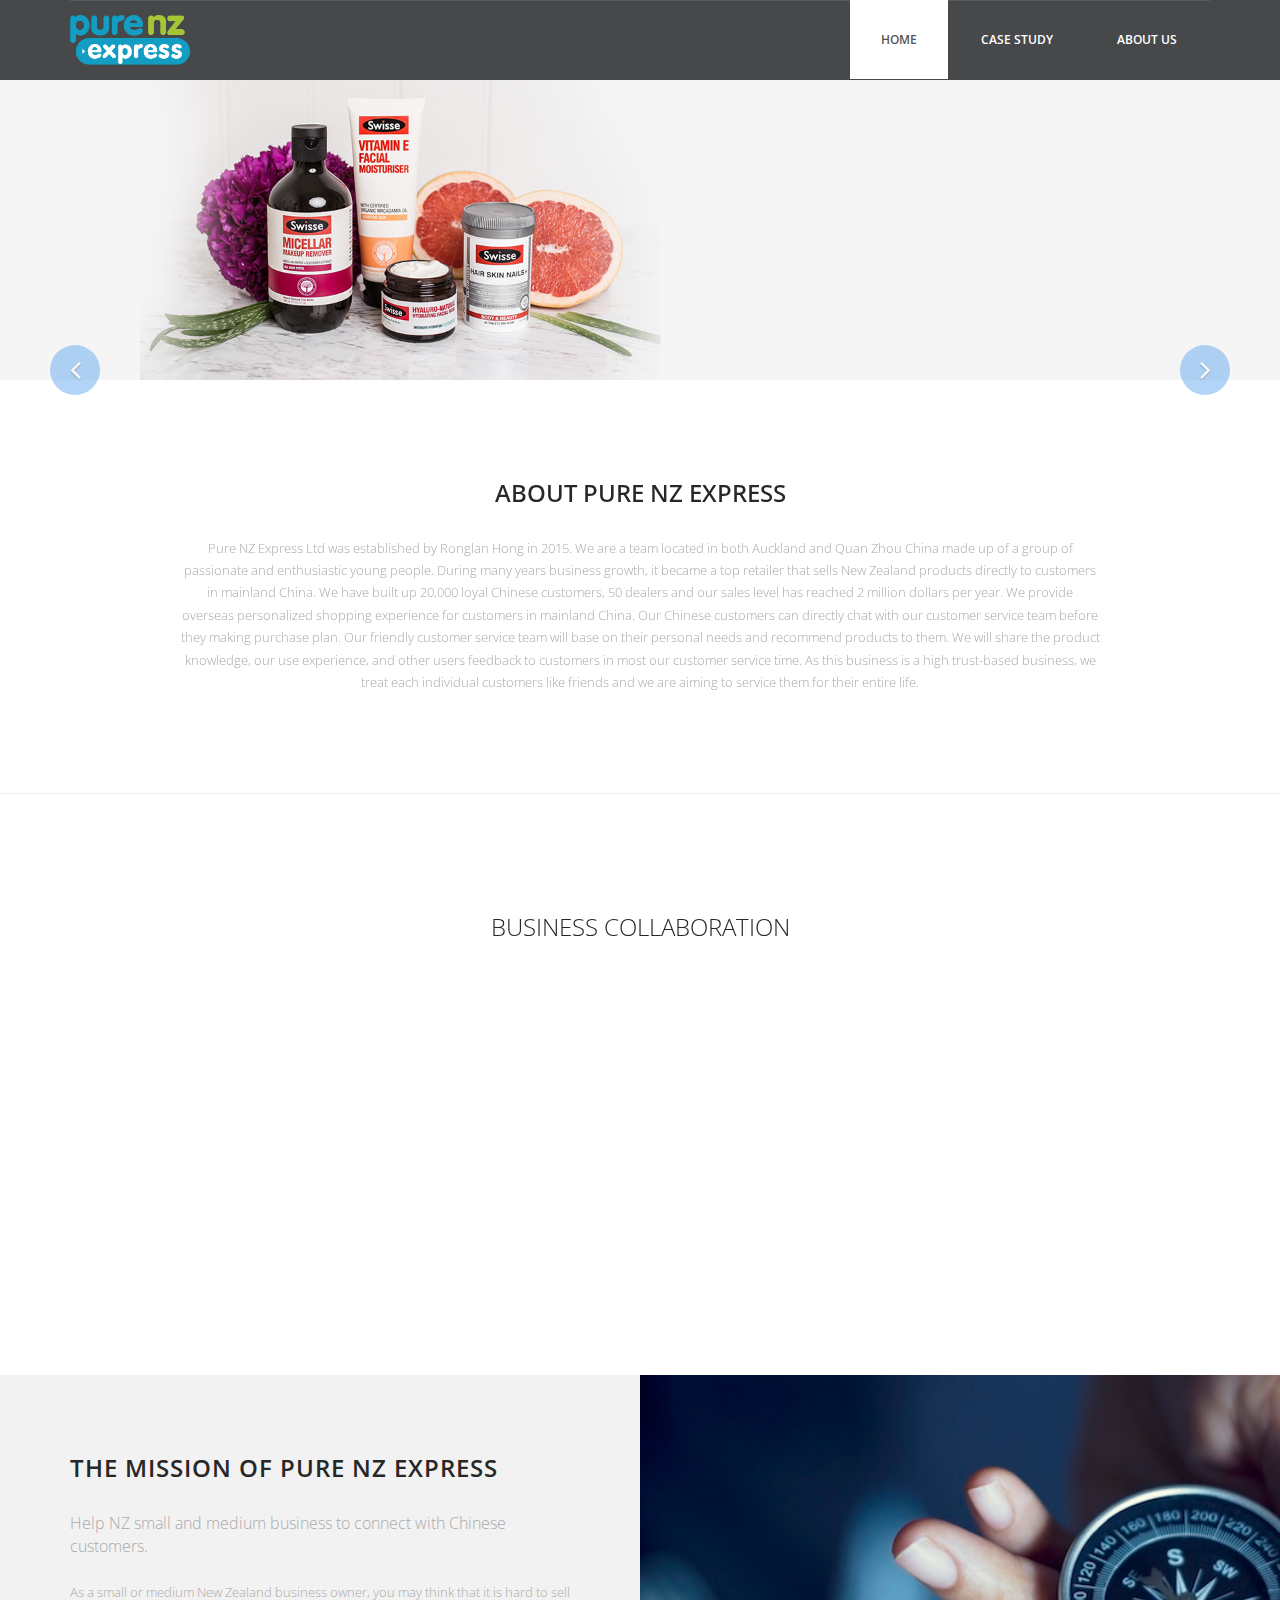
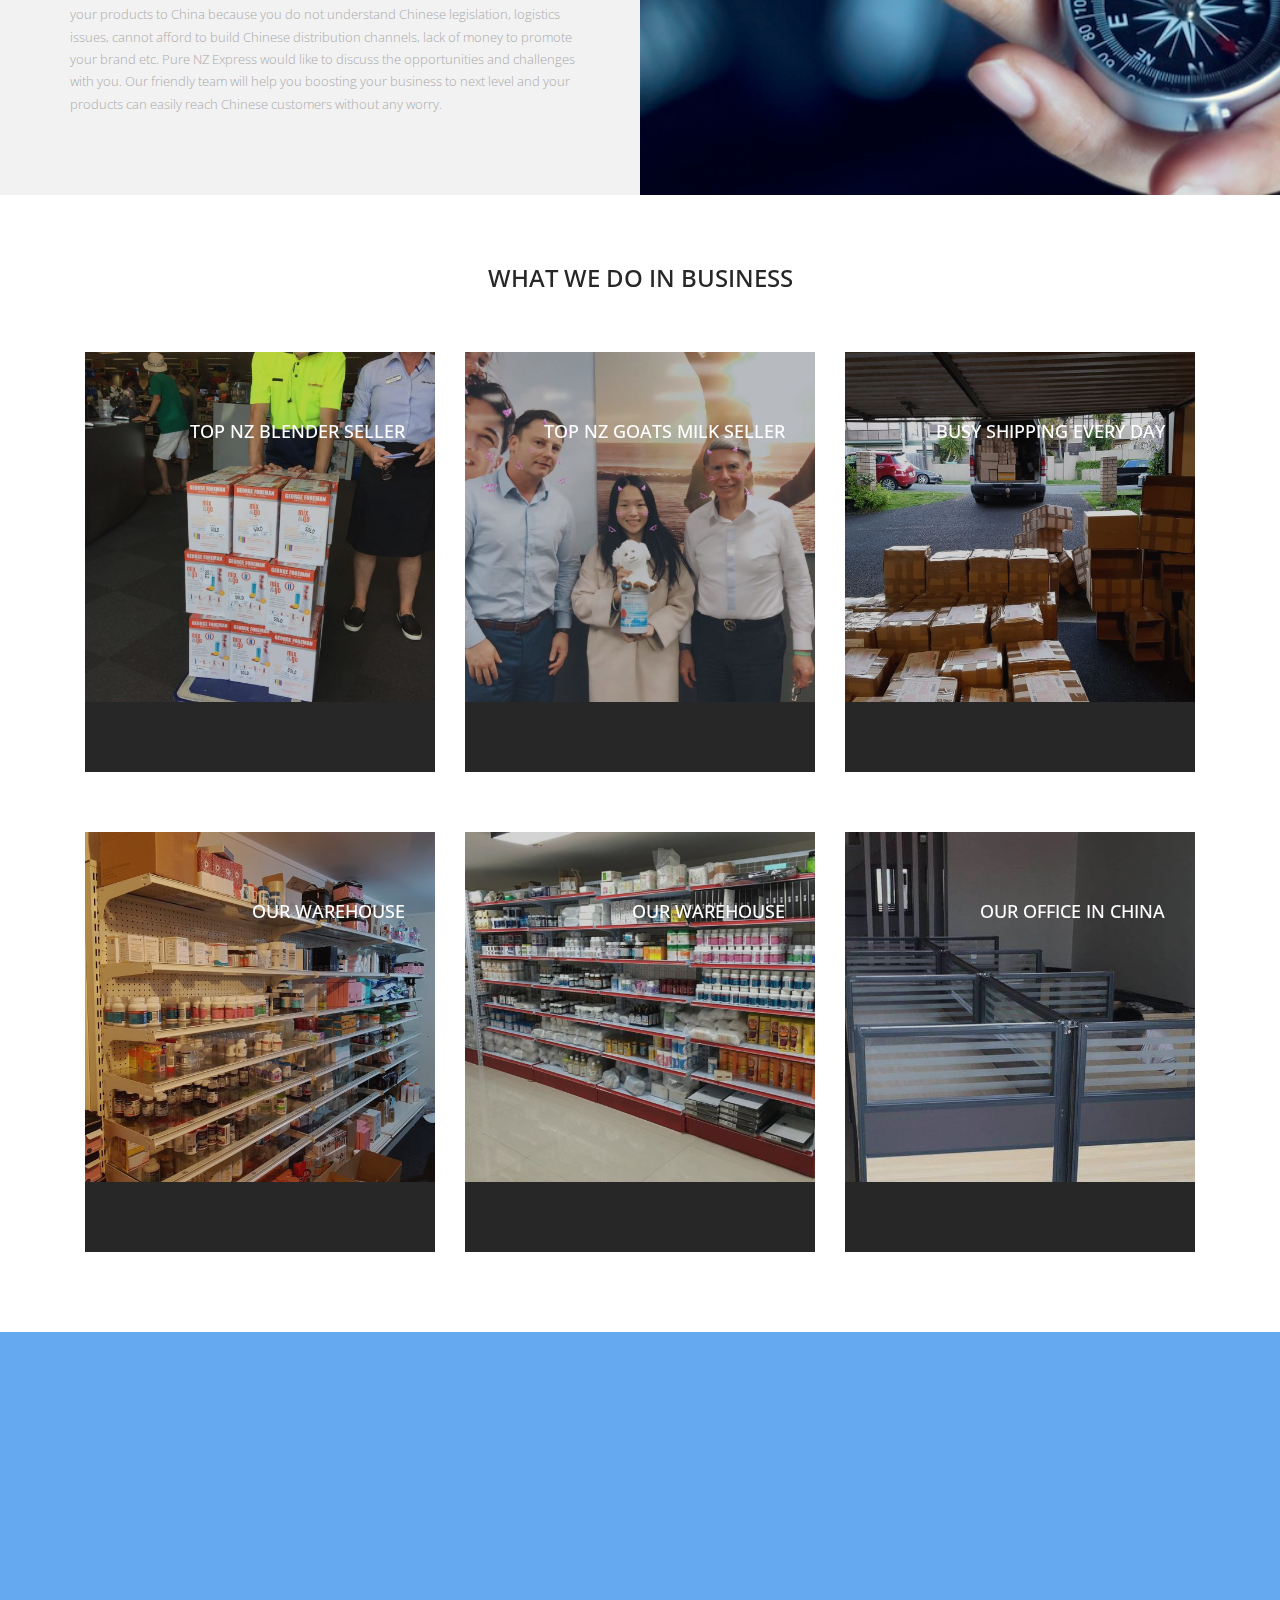
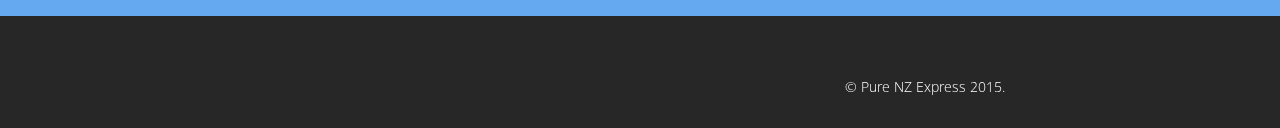
==== src/main/webapp/index.html @ 438e0edb "setup project" ====
<!DOCTYPE html>
<html lang="en">
  <head>
    <meta charset="utf-8">
    <meta http-equiv="X-UA-Compatible" content="IE=edge">
    <meta name="viewport" content="width=device-width, initial-scale=1">
    <!-- The above 3 meta tags *must* come first in the head; any other head content must come *after* these tags -->
    <title>Pure NZ Express</title>
    <link rel="shortcut icon" href="img/favicon.png?v=1536636862" type="image/png">

    <!-- Bootstrap -->
    <link href="css/bootstrap.min.css" rel="stylesheet">
	<link rel="stylesheet" href="css/font-awesome.min.css">
	<link rel="stylesheet" href="css/animate.css">
	<link href="css/animate.min.css" rel="stylesheet"> 
	<link href="css/style.css" rel="stylesheet" />	
    <!-- HTML5 shim and Respond.js for IE8 support of HTML5 elements and media queries -->
    <!-- WARNING: Respond.js doesn't work if you view the page via file:// -->
    <!--[if lt IE 9]>
    <script src="https://oss.maxcdn.com/html5shiv/3.7.2/html5shiv.min.js"></script>
    <script src="https://oss.maxcdn.com/respond/1.4.2/respond.min.js"></script>
    <![endif]-->
  </head>
  <body>	
	<header id="header">
        <nav class="navbar navbar-default navbar-static-top" role="banner">
            <div class="container">
                <div class="navbar-header">
                    <button type="button" class="navbar-toggle" data-toggle="collapse" data-target=".navbar-collapse">
                        <span class="sr-only">Toggle navigation</span>
                        <span class="icon-bar"></span>
                        <span class="icon-bar"></span>
                        <span class="icon-bar"></span>
                    </button>
                   <div class="navbar-brand">
						<a href="index.html"><img src="img/logo.png"/></a>
					</div>
                </div>				
                <div class="navbar-collapse collapse">							
					<div class="menu">
						<ul class="nav nav-tabs" role="tablist">
							<li role="presentation"><a href="index.html" class="active">Home</a></li>
							<li role="presentation"><a href="case.html">Case Study</a></li>
							<li role="presentation"><a href="about.html">About Us</a></li>						
						</ul>
					</div>
				</div>		
            </div><!--/.container-->
        </nav><!--/nav-->		
    </header><!--/header-->	
	
	<div class="slider">		
		<div id="about-slider">
			<div id="carousel-slider" class="carousel slide" data-ride="carousel">
				<!-- Indicators -->
				<ol class="carousel-indicators visible-xs">
					<li data-target="#carousel-slider" data-slide-to="0" class="active"></li>
					<li data-target="#carousel-slider" data-slide-to="1"></li>
					<li data-target="#carousel-slider" data-slide-to="2"></li>
				</ol>

				<div class="carousel-inner">
					<div class="item active">						
						<img src="img/banner01.png" class="img-responsive" alt=""> 
						<div class="carousel-caption">
							<div class="wow fadeInUp" data-wow-offset="0" data-wow-delay="0.3s">								
								<h2></h2>
							</div>
							<div class="col-md-10 col-md-offset-1">
								<div class="wow fadeInUp" data-wow-offset="0" data-wow-delay="0.6s">								
									<p>Directly Sell New Zealand Products to Our Chinese Customers.</p>
								</div>
							</div>
							<div class="wow fadeInUp" data-wow-offset="0" data-wow-delay="0.9s">								
								
							</div>
						</div>
				    </div>
			
				    <div class="item">
						<img src="img/banner02.png" class="img-responsive" alt=""> 
						<div class="carousel-caption">
							<div class="wow fadeInUp" data-wow-offset="0" data-wow-delay="1.0s">								
								<h2></h2>
							</div>
							<div class="col-md-10 col-md-offset-1">
								<div class="wow fadeInUp" data-wow-offset="0" data-wow-delay="0.6s">								
									<p>Effectively Distribute Your Products to Chinese Channels</p>
								</div>
							</div>
							<div class="wow fadeInUp" data-wow-offset="0" data-wow-delay="1.6s">								
							</div>
						</div>
				    </div> 
				    <div class="item">
						<img src="img/banner01.png" class="img-responsive" alt=""> 
						<div class="carousel-caption">
							<div class="wow fadeInUp" data-wow-offset="0" data-wow-delay="0.3s">								
								<h2></h2>
							</div>
							<div class="col-md-10 col-md-offset-1">
								<div class="wow fadeInUp" data-wow-offset="0" data-wow-delay="0.6s">								
									<p>Promote Your Brands with Chinese Influencers</p>
								</div>
							</div>
							<div class="wow fadeInUp" data-wow-offset="0" data-wow-delay="0.9s">								
								
							</div>
						</div>
				    </div> 
				</div>
				
				<a class="left carousel-control hidden-xs" href="#carousel-slider" data-slide="prev">
					<i class="fa fa-angle-left"></i> 
				</a>
				
				<a class=" right carousel-control hidden-xs"href="#carousel-slider" data-slide="next">
					<i class="fa fa-angle-right"></i> 
				</a>
			</div> <!--/#carousel-slider-->
		</div><!--/#about-slider-->
	</div><!--/#slider-->
	
	<div class="about">
		<div class="container">
			<div class="text-center">
				<h2>About Pure NZ Express</h2>
				<div class="col-md-10 col-md-offset-1">
					<p>
					Pure NZ Express Ltd was established by Ronglan Hong in 2015. We are a team located in both Auckland and Quan Zhou China made up of a group of passionate and enthusiastic young people. During many years business growth, it became a top retailer that sells New Zealand products directly to customers in mainland China.
					We have built up 20,000 loyal Chinese customers, 50 dealers and our sales level has reached 2 million dollars per year. We provide overseas personalized shopping experience for customers in mainland China. Our Chinese customers can directly chat with our customer service team before they making purchase plan. Our friendly customer service team will base on their personal needs and recommend products to them. 
					   We will share the product knowledge, our use experience, and other users feedback to customers in most our customer service time. 
					   As this business is a high trust-based business, we treat each individual customers like friends and we are aiming to service them for their entire life.
					</p>
				</div>
			</div>	
		</div>			
	</div>
	<hr>
	
	<div class="services">
		<div class="container">
			<div class="text-center">
				<h2>Business Collaboration</h2>
			</div>
			<div class="col-md-3 wow fadeInDown" data-wow-duration="1000ms" data-wow-delay="300ms">
				<i class="fa fa-shopping-cart"></i>
				<h3>Sell</h3>
				<p>Sell your products directly to our mainland China's customers. We have more than 20,000 loyal customers and 50 dealers.</p>
			</div>
			<div class="col-md-3 wow fadeInDown" data-wow-duration="1000ms" data-wow-delay="600ms">
				<i class="fa fa-suitcase"></i>
				<h3>Dealership</h3>
				<p>We buy bulk orders and distribute your products to local Chinese tourist, health and souvenir retail shops.</p>
			</div>
			<div class="col-md-3 wow fadeInDown" data-wow-duration="1000ms" data-wow-delay="900ms">
				<i class="fa fa-rocket"></i>	
				<h3>Media Promotion</h3>
				<p>Pure NZ Express Ltd partner with SkyKiwi which is the largest Chinese internet media in New Zealand, we will promote your brands in Skykiwi's website, mobile App, Wechat channels, which will cover 310k register users and 80k independent IP visit every day.</p>
			</div>
			<div class="col-md-3 wow fadeInDown" data-wow-duration="1000ms" data-wow-delay="1200ms">
				<i class="fa fa-group"></i>	
				<h3>Influencer Marketing</h3>
				<p>We collaborate with many Chinese celebrities who can help boosting your business into next level.</p>
			</div>
		</div>			
	</div>
	
	<section class="action">
		<div class="container">
			<div class="left-text">
				<h4>The Mission of Pure NZ Express</h4>
				<p><em>Help NZ small and medium business to connect with Chinese customers.</em><br><br>
				As a small or medium New Zealand business owner, you may think that it is hard to sell your products to China because you do not understand Chinese legislation, logistics issues, cannot afford to build Chinese distribution channels, lack of money to promote your brand etc. 
				Pure NZ Express would like to discuss the opportunities and challenges with you.  Our friendly team will help you boosting your business to next level and your products can easily reach Chinese customers without any worry. 
			</div>
			<div class="right-image"></div>
		</div>
	</section>
	
	<div class="gallery">
		<div class="text-center">
			<h2>What we do in Business</h2>
			<p></p>
		</div>
		<div class="container">		
			<div class="col-md-4">
				<figure class="effect-marley">
					<img src="img/buy.jpg" alt="" class="img-responsive"/>
					<figcaption>
						<h4>Top NZ blender Seller</h4>
						<p>In 2016, We almost bought all George Foreman mix go blenders from all Auckland retailer shops and sold them to China.</p>				
					</figcaption>			
				</figure>
			</div>
			<div class="col-md-4">
				<figure class="effect-marley">
					<img src="img/goatmilk.jpg" alt="" class="img-responsive"/>
					<figcaption>
						<h4>Top NZ goats milk seller</h4>
						<p>Top goats milk seller in Taobao (2018).</p>				
					</figcaption>			
				</figure>
			</div>
			<div class="col-md-4">
				<figure class="effect-marley">
					<img src="img/packing.jpg" alt="" class="img-responsive"/>
					<figcaption>
						<h4>Busy Shipping Every Day</h4>
						<p>Packaging and shipping every day.</p>				
					</figcaption>			
				</figure>
			</div>
		</div>
		
		<div class="container">
			<div class="col-md-4">
				<figure class="effect-marley">
					<img src="img/warehouse.jpg" alt="" class="img-responsive"/>
					<figcaption>
						<h4>Our Warehouse </h4>
						<p>Various NZ products waiting for shipping to China.</p>				
					</figcaption>			
				</figure>
			</div>
			<div class="col-md-4">
				<figure class="effect-marley">
					<img src="img/storage.jpg" alt="" class="img-responsive"/>
					<figcaption>
						<h4>Our Warehouse</h4>
						<p>Various NZ products waiting for shipping to China.</p>				
					</figcaption>			
				</figure>
			</div>
			<div class="col-md-4">
				<figure class="effect-marley">
					<img src="img/chinaoffice.jpg" alt="" class="img-responsive"/>
					<figcaption>
						<h4>Our Office In China</h4>
						<p>Our 6 Chinese customer service staffs provider fantastic service to customers</p>				
					</figcaption>			
				</figure>
			</div>
		</div>
	</div>
		
	<footer>
		<div class="container">
			<div class="col-md-8 wow fadeInDown" data-wow-duration="1000ms" data-wow-delay="300ms">
				<h4>Contact Us</h4>
				<div class="contact-info">
					<ul>
						<li><i class="fa fa-home fa"></i> &nbsp;2/56 Galaxy Dr, Mairangi Bay North Shore Auckland (Next to Mairangi Bay School) </li>
						<li><i class="fa fa-phone fa"></i>&nbsp; 0212309268</li>
						<li><i class="fa fa-envelope fa"></i>&nbsp;info@purenzexpress.com</li>
					</ul>
				</div>
			</div>
			
			<!-- <div class="col-md-4 wow fadeInDown" data-wow-duration="1000ms" data-wow-delay="600ms">				
				
			</div> -->
			
			<div class="col-md-4 wow fadeInDown" data-wow-duration="1000ms" data-wow-delay="900ms">				
				<!--  div class="">
					<h4>Newsletter Registration</h4>
					<p>Subscribe today to receive the latest Day news via email. You may unsubscribe from this service at any time</p>
					<div class="btn-gamp">		
						<input type="email" class="form-control" id="exampleInputEmail3" placeholder="Enter Email">
					</div>
					<div class="btn-gamp">
						<a type="submit" class="btn btn-default">Subscribe</a>
					</div>
				
				</div>	-->
		</div>	
	</footer>
	
	<div class="sub-footer">
		<div class="container">
			<div class="social-icon">
				<div class="col-md-4">
					<!-- 
					<ul class="social-network">
						<li><a href="#" class="fb tool-tip" title="Facebook"><i class="fa fa-facebook"></i></a></li>
						<li><a href="#" class="twitter tool-tip" title="Twitter"><i class="fa fa-twitter"></i></a></li>
						<li><a href="#" class="gplus tool-tip" title="Google Plus"><i class="fa fa-google-plus"></i></a></li>
						<li><a href="#" class="linkedin tool-tip" title="Linkedin"><i class="fa fa-linkedin"></i></a></li>
						<li><a href="#" class="ytube tool-tip" title="You Tube"><i class="fa fa-youtube-play"></i></a></li>
					</ul>
					 -->	
				</div>
			</div>
			
			<div class="col-md-4 col-md-offset-4">
				<div class="copyright">
					&copy; Pure NZ Express 2015.
				</div>
                <!-- 
                    All links in the footer should remain intact. 
                    Licenseing information is available at: http://bootstraptaste.com/license/
                    You can buy this theme without footer links online at: http://bootstraptaste.com/buy/?theme=Day
                -->
			</div>						
		</div>				
	</div>
	
    <!-- jQuery (necessary for Bootstrap's JavaScript plugins) -->
    <script src="js/jquery.js"></script>		
    <!-- Include all compiled plugins (below), or include individual files as needed -->
    <script src="js/bootstrap.min.js"></script>	
	<script src="js/wow.min.js"></script>
	<script>
	wow = new WOW(
	 {
	
		}	) 
		.init();
	</script>	
  </body>
</html>
---- src/main/webapp/css/style.css ----
/* ==== Google font ==== */
@import url(http://fonts.googleapis.com/css?family=Open+Sans:400,300,700,600);
@import url('font-awesome.css');
/* ==== overwrite bootstrap standard ==== */
@import url('animate.css');



body {
	font-family:'Open Sans', Arial, sans-serif;
	font-size:14px;
	font-weight:300;
	line-height:1.6em;
	color:#fff;
	background-color:#fff;
	overflow-x:hidden;
}

hi,h2,h3,h4,h5,h6 {
	color:#272727;
	line-height:1.1em;
}

p {
	color:#aaa;
	font-size:13px;
}
a {
    text-decoration:none;
    transition: all 0.1s ease-in-out;
    -moz-transition: all 0.1s ease-in-out;
    -webkit-transition: all 0.1s ease-in-out;
    -o-transition: all 0.1s ease-in-out;
    outline: none;
	color:#272727;
}
a:hover {
	text-decoration: none;
	color:#aaa;	
	}

.btn {
	border-radius:0;
	margin-top:10px;
	background-color: #65AAF0;
	text-transform:uppercase;
	border-color:#fff;
	font-size:14px;
}

.btn:hover {
	background-color: #fff;
	border-color:#f2f2f2;
	color:#272727;	
}
	
/*===========================
  Menu and Navigation
============================ */
.navbar-brand {
  float: left;
  height: 50px;
  padding: 15px 15px;
  font-size: 18px;
  line-height: 20px;
}

.navbar-brand a img {
	height: 50px;
}

.menu {
	font-size:12px;
	float:right;
	text-transform:uppercase;
	font-weight:600;	
}

.navbar-collapse {
  padding-right: 15px;
  padding-left: 15px;
  overflow-x: visible;
  -webkit-overflow-scrolling: touch;
  border-top: 0px solid transparent;
  -webkit-box-shadow: inset 0 1px 0 rgba(255, 255, 255, .1);
          box-shadow: inset 0 1px 0 rgba(255, 255, 255, .1);
}
.navbar-collapse.in {
  overflow-y: auto;
}

.menu ul.nav-tabs li {
	color:#fff;	
}

.nav-tabs {
	border-bottom: 0;
}
.nav-tabs > li {
	float: left;
	margin-bottom: 0;
}

.nav-tabs > li > a {	
	border-radius:0;
	color:#fff;
	padding:30px;
}

.nav-tabs > li > a:hover {
	color:#272727;
	background:#fff;	
} 

.nav-tabs > li a.active {
	color: #555;
	cursor: default;
	background-color: #fff;
	border: 1px solid #fff;
	border-bottom-color:#fff;
}

.navbar-default {
	background-color: #46484a;
	border-color:#46484a;
}

/*===========================
  slider
============================ */
.slider {
	position: relative;	
	margin-top:-20px;
}

#carousel-slider {
  position: relative;
}

#carousel-slider .carousel-indicators {
  bottom: -25px;
}

#carousel-slider .carousel-indicators li {
  border: 1px solid #ffbd20;
}

#carousel-slider a i {
	border-radius:50%;
	font-size: 30px;
	height: 50px;
	padding: 10px;
	position: absolute;
	top: 50%;
	width: 50px;
	color:#65AAF0;
	background:#65AAF0;
	color:#fff;
}

#carousel-slider a i:hover {
	background:#65AAF0;
	color:#fff;
	border: 1px solid #65AAF0;
}

#carousel-slider 
.carousel-control {
	width:inherit;
}

#carousel-slider .carousel-control.left i {
	left:50px;
	top:265px;
}

#carousel-slider .carousel-control.right i {
	right: 50px;
	top:265px;
}

.carousel-caption {
	position: absolute;
	right: 15%;
	bottom: 300px;
	font-size:40px;
	left: 15%;
	z-index: 10;
	padding-bottom: 0px;
	color: #fff;
	text-align: center;
}

.carousel-caption  h2 {
	font-size:60px;
	color: #fff;
}

.carousel-caption  h2 span {
	font-size:60px;
	color: #fff;
}

.carousel-caption  p {
	font-size:30px;
	margin-top:30px;
	margin-bottom:20px;
	color:#000;
	padding:10px;
}

.carousel-inner .form-inline .form-group button[type="livedemo"]{
	padding:20px 60px;
	font-size:20px;
	background:#65AAF0;
	color:#fff;
	border-radius:0;
	border-color:#fff;
	text-transform:uppercase;
}

.carousel-inner .form-inline .form-group button[type="livedemo"]:hover {
	color:#272727;
	opacity: 0.8;
	-webkit-transition: color 300ms, background-color 300ms;
  -moz-transition: color 300ms, background-color 300ms;
  -o-transition:  color 300ms, background-color 300ms;
  transition:  color 300ms, background-color 300ms;
}

.carousel-inner .form-inline .form-group button[type="getnow"]{
	padding:20px 60px;
	font-size:20px;
	background:#fff;
	color:#272727;
	border-radius:0;
	text-transform:uppercase;
	border: 1px solid #fff;
}

.carousel-inner .form-inline .form-group button[type="getnow"]:hover {
	color:#fff;
	border-color:#fff;
	background:#65AAF0;
	-webkit-transition: color 300ms, background-color 300ms;
  -moz-transition: color 300ms, background-color 300ms;
  -o-transition:  color 300ms, background-color 300ms;
  transition:  color 300ms, background-color 300ms;
}

.form-inline {
	margin-top:50px;	
}

/*===========================
  about
============================ */

.about {
	padding:80px 0 0 0;
	background:#fff;
}

.about .text-center h2 {
	text-transform:uppercase;
	font-weight:550;
	font-size:24px;
}

.about .text-center p {
	margin-top:20px;
	margin-bottom:80px;
	color:#aaa;
} 

.btn-gamp a {
  float: right;
  font-size: 12px;
  text-transform: uppercase;
  letter-spacing: 3px;
  color: #272727;
  border: 2px solid #272727;
  width: 180px;
  height: 60px;
  text-align: center;
  display: inline-block;
  line-height: 56px;
}

.btn-gamp a:hover {
  opacity: 0.8;
  transition: all 0.5s;
}

.gamp-btn a {
  float: left;
  font-size: 12px;
  text-transform: uppercase;
  letter-spacing: 3px;
  background: #272727;
  color: #ffffff;
  width: 180px;
  height: 60px;
  text-align: center;
  display: inline-block;
  line-height: 60px;
}
.gamp-btn a:hover {
  color: #ffffff;
  opacity: 0.8;
  transition: all 0.5s;
}

.center span {
	color:#E8CE0E;
}

#about-us {
	margin-bottom:50px;
}

#about-us .text-center h2 {
	text-transform:uppercase;
	font-weight:550;
	font-size:24px;
	margin-bottom:30px;
}

.skill_text {
  display: block;
  margin-bottom: 60px;
  margin-top: 25px;
  overflow: hidden;
}

.sinlge-skill {
  background:#f2f2f2;
  border-radius: 100%;
  color: #FFFFFF;
  font-size: 22px;
  font-weight: bold;
  height: 200px;
  position: relative;
  width: 200px;
  text-transform: uppercase;
  overflow: hidden;
  margin: 30px 0;
}

.sinlge-skill p em {
  color: #FFFFFF;
  font-size: 38px;
}

.sinlge-skill p {
  line-height: 1;
   color: #FFFFFF;
}

.joomla-skill, 
.html-skill, 
.css-skill, 
.wp-skill {
  position: absolute;
  height: 100%;
  bottom: 0;
  width:100%;
  border-radius: 100%;
  padding: 70px 0;
  text-align: center;
}

.joomla-skill {
  background: rgb(242,242,242); /* Old browsers */
  background: -moz-linear-gradient(top, rgba(242,242,242,1) 0%, rgba(242,242,242,1) 28%, rgba(45,125,164,1) 28%); /* FF3.6+ */
  background: -webkit-gradient(linear, left top, left bottom, color-stop(0%,rgba(242,242,242,1)), color-stop(28%,rgba(242,242,242,1)), color-stop(28%,rgba(45,125,164,1))); /* Chrome,Safari4+ */
  background: -webkit-linear-gradient(top, rgba(242,242,242,1) 0%,rgba(242,242,242,1) 28%,rgba(45,125,164,1) 28%); /* Chrome10+,Safari5.1+ */
  background: -o-linear-gradient(top, rgba(242,242,242,1) 0%,rgba(242,242,242,1) 28%,rgba(45,125,164,1) 28%); /* Opera 11.10+ */
  background: -ms-linear-gradient(top, rgba(242,242,242,1) 0%,rgba(242,242,242,1) 28%,rgba(45,125,164,1) 28%); /* IE10+ */
  background: linear-gradient(to bottom, rgba(242,242,242,1) 0%,rgba(242,242,242,1) 28%,rgba(45,125,164,1) 28%); /* W3C */
  filter: progid:DXImageTransform.Microsoft.gradient( startColorstr='#f2f2f2', endColorstr='#2d7da4',GradientType=0 ); /* IE6-9 */    
}

.html-skill {
  background: rgb(242,242,242); /* Old browsers */
  background: -moz-linear-gradient(top, rgba(242,242,242,1) 0%, rgba(242,242,242,1) 9%, rgba(106,164,47,1) 9%); /* FF3.6+ */
  background: -webkit-gradient(linear, left top, left bottom, color-stop(0%,rgba(242,242,242,1)), color-stop(9%,rgba(242,242,242,1)), color-stop(9%,rgba(106,164,47,1))); /* Chrome,Safari4+ */
  background: -webkit-linear-gradient(top, rgba(242,242,242,1) 0%,rgba(242,242,242,1) 9%,rgba(106,164,47,1) 9%); /* Chrome10+,Safari5.1+ */
  background: -o-linear-gradient(top, rgba(242,242,242,1) 0%,rgba(242,242,242,1) 9%,rgba(106,164,47,1) 9%); /* Opera 11.10+ */
  background: -ms-linear-gradient(top, rgba(242,242,242,1) 0%,rgba(242,242,242,1) 9%,rgba(106,164,47,1) 9%); /* IE10+ */
  background: linear-gradient(to bottom, rgba(242,242,242,1) 0%,rgba(242,242,242,1) 9%,rgba(106,164,47,1) 9%); /* W3C */
  filter: progid:DXImageTransform.Microsoft.gradient( startColorstr='#f2f2f2', endColorstr='#6aa42f',GradientType=0 ); /* IE6-9 */
}

.css-skill {
  background: rgb(242,242,242); /* Old browsers */
  background: -moz-linear-gradient(top, rgba(242,242,242,1) 0%, rgba(242,242,242,1) 32%, rgba(255,189,32,1) 32%); /* FF3.6+ */
  background: -webkit-gradient(linear, left top, left bottom, color-stop(0%,rgba(242,242,242,1)), color-stop(32%,rgba(242,242,242,1)), color-stop(32%,rgba(255,189,32,1))); /* Chrome,Safari4+ */
  background: -webkit-linear-gradient(top, rgba(242,242,242,1) 0%,rgba(242,242,242,1) 32%,rgba(255,189,32,1) 32%); /* Chrome10+,Safari5.1+ */
  background: -o-linear-gradient(top, rgba(242,242,242,1) 0%,rgba(242,242,242,1) 32%,rgba(255,189,32,1) 32%); /* Opera 11.10+ */
  background: -ms-linear-gradient(top, rgba(242,242,242,1) 0%,rgba(242,242,242,1) 32%,rgba(255,189,32,1) 32%); /* IE10+ */
  background: linear-gradient(to bottom, rgba(242,242,242,1) 0%,rgba(242,242,242,1) 32%,rgba(255,189,32,1) 32%); /* W3C */
  filter: progid:DXImageTransform.Microsoft.gradient( startColorstr='#f2f2f2', endColorstr='#ffbd20',GradientType=0 ); /* IE6-9 */
}

.wp-skill {
  background: rgb(242,242,242); /* Old browsers */
  background: -moz-linear-gradient(top, rgba(242,242,242,1) 0%, rgba(242,242,242,1) 19%, rgba(219,54,21,1) 19%); /* FF3.6+ */
  background: -webkit-gradient(linear, left top, left bottom, color-stop(0%,rgba(242,242,242,1)), color-stop(19%,rgba(242,242,242,1)), color-stop(19%,rgba(219,54,21,1))); /* Chrome,Safari4+ */
  background: -webkit-linear-gradient(top, rgba(242,242,242,1) 0%,rgba(242,242,242,1) 19%,rgba(219,54,21,1) 19%); /* Chrome10+,Safari5.1+ */
  background: -o-linear-gradient(top, rgba(242,242,242,1) 0%,rgba(242,242,242,1) 19%,rgba(219,54,21,1) 19%); /* Opera 11.10+ */
  background: -ms-linear-gradient(top, rgba(242,242,242,1) 0%,rgba(242,242,242,1) 19%,rgba(219,54,21,1) 19%); /* IE10+ */
  background: linear-gradient(to bottom, rgba(242,242,242,1) 0%,rgba(242,242,242,1) 19%,rgba(219,54,21,1) 19%); /* W3C */
  filter: progid:DXImageTransform.Microsoft.gradient( startColorstr='#f2f2f2', endColorstr='#db3615',GradientType=0 ); /* IE6-9 */
}

.skill-wrap {
  display: block;
  overflow: hidden;
  margin: 60px 0;
}

.team .text-center h2 {
	text-transform:uppercase;
	font-weight:550;
	font-size:24px;
	margin-bottom:30px;
}

.team .text-center p {
	margin-bottom:50px;
}

.team h4 {
  margin-top: 0;
  text-transform: uppercase;
}

.team h5 {
  font-weight: 300;
}

.single-profile-top, 
.single-profile-bottom {
  font-weight: 400;
  line-height: 24px;
}

.single-profile-top, 
.single-profile-bottom  {
  border: 1px solid #ddd;
  padding: 15px;
  position: relative;
}

.media_image {
  margin-bottom: 10px;
}

.team .btn {
  background:transparent;
  font-size: 12px;
  font-weight: 300;
  margin-bottom: 3px;
  padding: 1px 5px;
  text-transform: uppercase;
  border:1px solid#ddd;
  margin-right: 3px;
}


ul.social_icons,
ul.tag {
  list-style: none;
  padding: 0;
  margin: 10px 0;
  display: block;
}

ul.social_icons li,
ul.tag li {
  display: inline-block;
  margin-right: 5px;
}

ul.social_icons li  a i{
  border-radius: 50%;
  color: #FFFFFF;
  height: 25px;
  line-height: 25px;
  font-size: 12px;
  padding: 0;
  text-align: center;
  width: 25px;
  opacity:.8;
}

.team .social_icons .fa-facebook:hover, 
.team .social_icons .fa-twitter:hover, 
.team .social_icons .fa-google-plus:hover {
  transform: rotate(360deg);
  -ms-transform:rotate(360deg);
  -webkit-transform:rotate(360deg); 
  transition-duration:2s;
  transition-property: all;
  transition-timing-function: ease;
  opacity:1;
  transition: all 0.9s ease 0s;
  -moz-transition: all 0.9s ease 0s;
  -webkit-transition: all 0.9s ease 0s;
  -o-transition: all 0.9s ease 0s;
}

.team .social_icons .fa-facebook {
  background: #0182c4;
}

.team .social_icons .fa-twitter {
  background: #20B8FF
}

.team .social_icons .fa-google-plus {
  background: #D34836
}


.team-bar .first-one-arrow {
  float: left;
  margin-right: 30px;
  width: 2%;
}

.team-bar .first-arrow {
  float: left;
  margin-left: 5px;
  margin-right: 35px;
  width: 22%;
}

.team-bar .second-arrow {
  float: left;
  margin-left: 5px;
  width: 21%;
}

.team-bar .third-arrow {
  float: left;
  margin-left: 40px;
  margin-right: 12px;
  width: 22%;
}

.team-bar .fourth-arrow {
  float: left;
  margin-left: 25px;
  width: 20%;
}

.team-bar .first-one-arrow hr {
  border-bottom: 1px solid #2D7DA4;
  border-top: 1px solid #2D7DA4;
 }

.team-bar .first-arrow hr {
  border-bottom: 1px solid #2D7DA4;
  border-top: 1px solid #2D7DA4;
 }

.team-bar .second-arrow hr {
  border-bottom: 1px solid #6aa42f;
  border-top: 1px solid #6aa42f;
}

.team-bar .third-arrow hr {
  border-bottom: 1px solid #FFBD20;
  border-top: 1px solid #FFBD20;

}

.team-bar .fourth-arrow hr {
  border-bottom: 1px solid #db3615;
  border-top: 1px solid #db3615;
}

.team-bar {
  margin-bottom: 15px;
  margin-top: 30px;
  position: relative;
}

.team-bar i {
  border-radius: 50%;
  color: #FFFFFF;
  display: block;
  height: 24px;
  line-height: 24px;
  margin-top: -32px;
  overflow: hidden;
  padding: 0;
  text-align: center;
  width: 24px;
  position: absolute;
}

.team-bar .first-arrow .fa-angle-up {
  background:#2D7DA4;
  margin-left:-33px
 }

.team-bar .second-arrow .fa-angle-down {
  background:#6AA42F;
  margin-left: -33px;
}

.team-bar .third-arrow .fa-angle-up {
  background:#FFBD20;
  margin-left: -32px;
}

.team-bar .fourth-arrow .fa-angle-down {
  background:#db3615;
  margin-left: -32px;
}

.team .single-profile-top:before, 
.team .single-profile-top:after {
  content: "";
  position: absolute;
  width: 0;
  height: 0;
  border-style: solid;
}

.team .single-profile-top:before {
  left:26px;
  bottom: -20px;
  border-width: 10px;
  border-color:#fff transparent transparent transparent;
  z-index: 1;
}

.team .single-profile-top:after {
  left: 25px;
  bottom: -22px;
  border-style: solid;
  border-width: 11px;
  border-color:#ddd transparent transparent transparent;
  z-index: 0;
}

.team .single-profile-bottom:before,
.team .single-profile-bottom:after {
  position: absolute;
  content:"";
  width: 0;
  height: 0;
  border-style: solid;
}

.team .single-profile-bottom:before {
  left:30px;
  top: -20px;
  border-width: 10px;
  border-color: transparent transparent #fff transparent;
  z-index: 1;
}

.team .single-profile-bottom:after {
  left: 29px;
  top: -22px;
  border-style: solid;
  border-width: 11px;
  border-color: transparent transparent #DDD transparent;
  z-index: 0;
}

/*===========================
  services
============================ */

.services {
	padding:80px 0 80px 0;
}

.services .text-center h2 {
	font-weight:300;
	text-transform:uppercase;
	text-shadow:none;
	margin-bottom:50px;
	font-size:24px;
}

.services i {
	margin-top:20px;
	margin-bottom:10px;
	font-size:50px;
	color:#ddd;
}

.services h3 {
	margin-bottom:20px;
	font-size: 16px;
	font-weight: 600;
	text-transform: uppercase;
	letter-spacing: 1px;
 }

/*===========================
  gallery
============================ */

.gallery {
	padding:50px;
}

.gallery .text-center h2 {
	text-transform:uppercase;
	font-weight:550;
	font-size:24px;
	margin-bottom:30px;
}

.gallery figure {
	position: relative;	
	margin-top:30px;
	margin-bottom:30px;
	background: #272727;
	text-align: center;
	cursor: pointer;
}

.gallery figure img {
	position: relative;
	display: block;
	opacity: 0.8;
}

.gallery figure figcaption {
	padding: 2em;
	color: #fff;
	text-transform: uppercase;
	font-size: 1.25em;
	-webkit-backface-visibility: hidden;
	backface-visibility: hidden;
}

.gallery figure figcaption::before,
.gallery figure figcaption::after {
	pointer-events: none;
}

/*---------------*/
/***** Marley *****/
/*---------------*/

figure.effect-marley figcaption {
	text-align: right;
}

figure.effect-marley h4,
figure.effect-marley p {
	position: absolute;
	right: 30px;
	left: 30px;
	padding: 10px 0;
}


figure.effect-marley p {
	bottom: 30px;
	color:#fff;
	line-height: 1.5;
	-webkit-transform: translate3d(0,100%,0);
	transform: translate3d(0,100%,0);
}

figure.effect-marley h4 {
	top: 30px;
	color:#fff;
	-webkit-transition: -webkit-transform 0.35s;
	transition: transform 0.35s;
	-webkit-transform: translate3d(0,20px,0);
	transform: translate3d(0,20px,0);
}

figure.effect-marley:hover h4 {
	-webkit-transform: translate3d(0,0,0);
	transform: translate3d(0,0,0);
}

figure.effect-marley h4::after {
	position: absolute;
	top: 100%;
	left: 0;
	width: 100%;
	height: 4px;
	background: #fff;
	content: '';
	-webkit-transform: translate3d(0,40px,0);
	transform: translate3d(0,40px,0);
}

figure.effect-marley h4::after,
figure.effect-marley p {
	opacity: 0;
	-webkit-transition: opacity 0.35s, -webkit-transform 0.35s;
	transition: opacity 0.35s, transform 0.35s;
}

figure.effect-marley:hover h4::after,
figure.effect-marley:hover p {
	opacity: 1;
	-webkit-transform: translate3d(0,0,0);
	transform: translate3d(0,0,0);
}


.action {
  overflow: visible;
  padding: 0px;
  width: 100;
  background: #f2f2f2;
  position: relative;
}
.action .left-text {
  padding: 70px 0;
  padding-right: 60px;
  width: 50%;
}
.action .left-text h4 {
  text-transform: uppercase;
  font-size: 24px;
  font-weight: 600;
  letter-spacing: 1px;
}
.action .left-text p {
  padding-top: 20px;
}
.action .left-text em {
  font-size: 16px;
  color: #aaa;
  font-weight: 300;
  font-style: normal;
}
.action .right-image {
  position: absolute;
  top: 0;
  right: 0;
  width: 50%;
  height: 100%;
  background-size: cover;
  background-position: 0 0;
  background-repeat: no-repeat;
  background-image: url(../img/mission.jpg);
}

/* --- Map --- */
.map{
	position:relative;
	margin-top:-20px;
	margin-bottom:40px;
}

.map iframe{
	width:100%;
	height:450px;
	border:none;
}

.map-grid iframe{
	width:100%;
	height:350px;
	border:none;
	margin:0 0 -5px 0;
	padding:0;
}

.contact-page{
  padding-top: 0;
  background:#fff;
  margin-bottom:30px;
}

.contact-page h2 {
	text-transform:uppercase;
	font-weight:550;
	font-size:24px;
	margin-bottom:30px;
}

.contact-page p {	
	margin-bottom:30px;
}

.contact-page .contact-form 
.form-group label {
  color: #4E4E4E;
  font-size: 16px;
  font-weight: 300;
}

.form-group .form-control {
  padding: 7px 12px;
  border-color:#f2f2f2;
  box-shadow: none;
  border-radius:0;
}

textarea#message{
   resize: none;
   padding: 10px;
   border-radius:0;
}

.contact-page .contact-wrap {
  margin-top: 20px;
}

/*===========================
  Footer
============================ */
footer {
	padding:50px;
	background:#65AAF0;
}

footer p {
	color:#fff;
}

footer h4 {
	margin-bottom:30px;
	text-transform:uppercase;
	text-shadow:none;
	font-weight:550;
	color:#272727;
}

footer .btn-gamp a {
	font-size: 12px;
	text-transform: uppercase;
	letter-spacing: 3px;
	color: #fff;
	width: 180px;
	height: 60px;
	text-align: center;
	display: inline-block;
	line-height: 45px;
	margin-right:170px;
	margin-top:20px;
	background:#272727;
	border: 1px solid #fff;
	border-radius:0px;
}

footer .btn-gamp a:hover {
	background:#fff;
	color:#272727;
	opacity: 0.8;
	transition: all 0.5s;
}

footer .btn-gamp input {
	font-size: 12px;
	text-transform: uppercase;
	letter-spacing: 3px;
	color: #272727;	
	width: 180px;
	height: 60px;
	text-align: center;
	display: inline-block;
	line-height: 56px;
	border-radius:0px;
	border: 1px solid #fff;
}

.contact-info {
	color:#fff;
}

.contact-info ul {
	list-style:none;
	padding-left: 0;
}

.contact-info ul li i {
	margin-bottom:20px;
}

.widget {
  padding-left: 0;
}

ul.sidebar-gallery {
  list-style: none;
  padding: 0;
  margin: 0;
 
}

.sidebar-gallery li {
  display: inline-block;
  margin: 0 10px 10px 0;
   border-radius:0px;
}

.sidebar-gallery li a {
  display: inline-block;
}

ul.social-network {
	list-style:none;
	margin-top:20px;	
	padding:10px;
	transition: all 0.3s ease-in-out;
  -moz-transition: all 0.3s ease-in-out;
  -webkit-transition: all 0.3s ease-in-out;
  -o-transition: all 0.3s ease-in-out;
}
.sub-footer  {
	background:#272727;
	padding:30px;
}

ul.social-network li {
	display:inline;
	margin: 0 50px;	
	font-size:25px;	
	margin-left:-10px;
}

ul.social-network li a {
	color:#d0d0d0;	
}
.social-network li:hover .fa-twitter {
  color: #00abf0;
}
.social-network li:hover .fa-facebook {
  color: #39579a;
}
.social-network li:hover .fa-google-plus {
  color: #eb8984;
}
.social-network li:hover .fa-pinterest {
  color: #c9171e; 
}
.social-network li:hover .fa-linkedin {
  color: #0077b5; 
}
.social-network li:hover .fa-youtube-play {
  color: #C84941; 
}
.social-network li:hover .fa-dribbble {
  color: #EA4C89 ; 
}
.social-network li:hover .fa-pinterest-square {
  color: #EA4B49; 
}

.copyright {
	margin-top:30px;
}

.copyright a {
	color:#fff;
	text-transform:uppercase;
	font-weight:600;
	font-size:12px;
	text-shadow:none;
}

.case-study {
	padding: 10px;
}

.profile {
	width: 120px;
}
.single-profile-bottom a {
	color: #337ab7;
}

/* phone */
@media only screen and (min-width:320px) and (max-device-width: 480px){
	.navbar-brand a img {
		height: 30px;
	}
	.menu ul.nav-tabs li {
		width: 100%;	
	}
	.nav-tabs > li > a {
		padding: 10px;
	}
	.action .left-text {
		width: 100%;
	}
	.action .right-image {
		width: 0;
	}
	
}
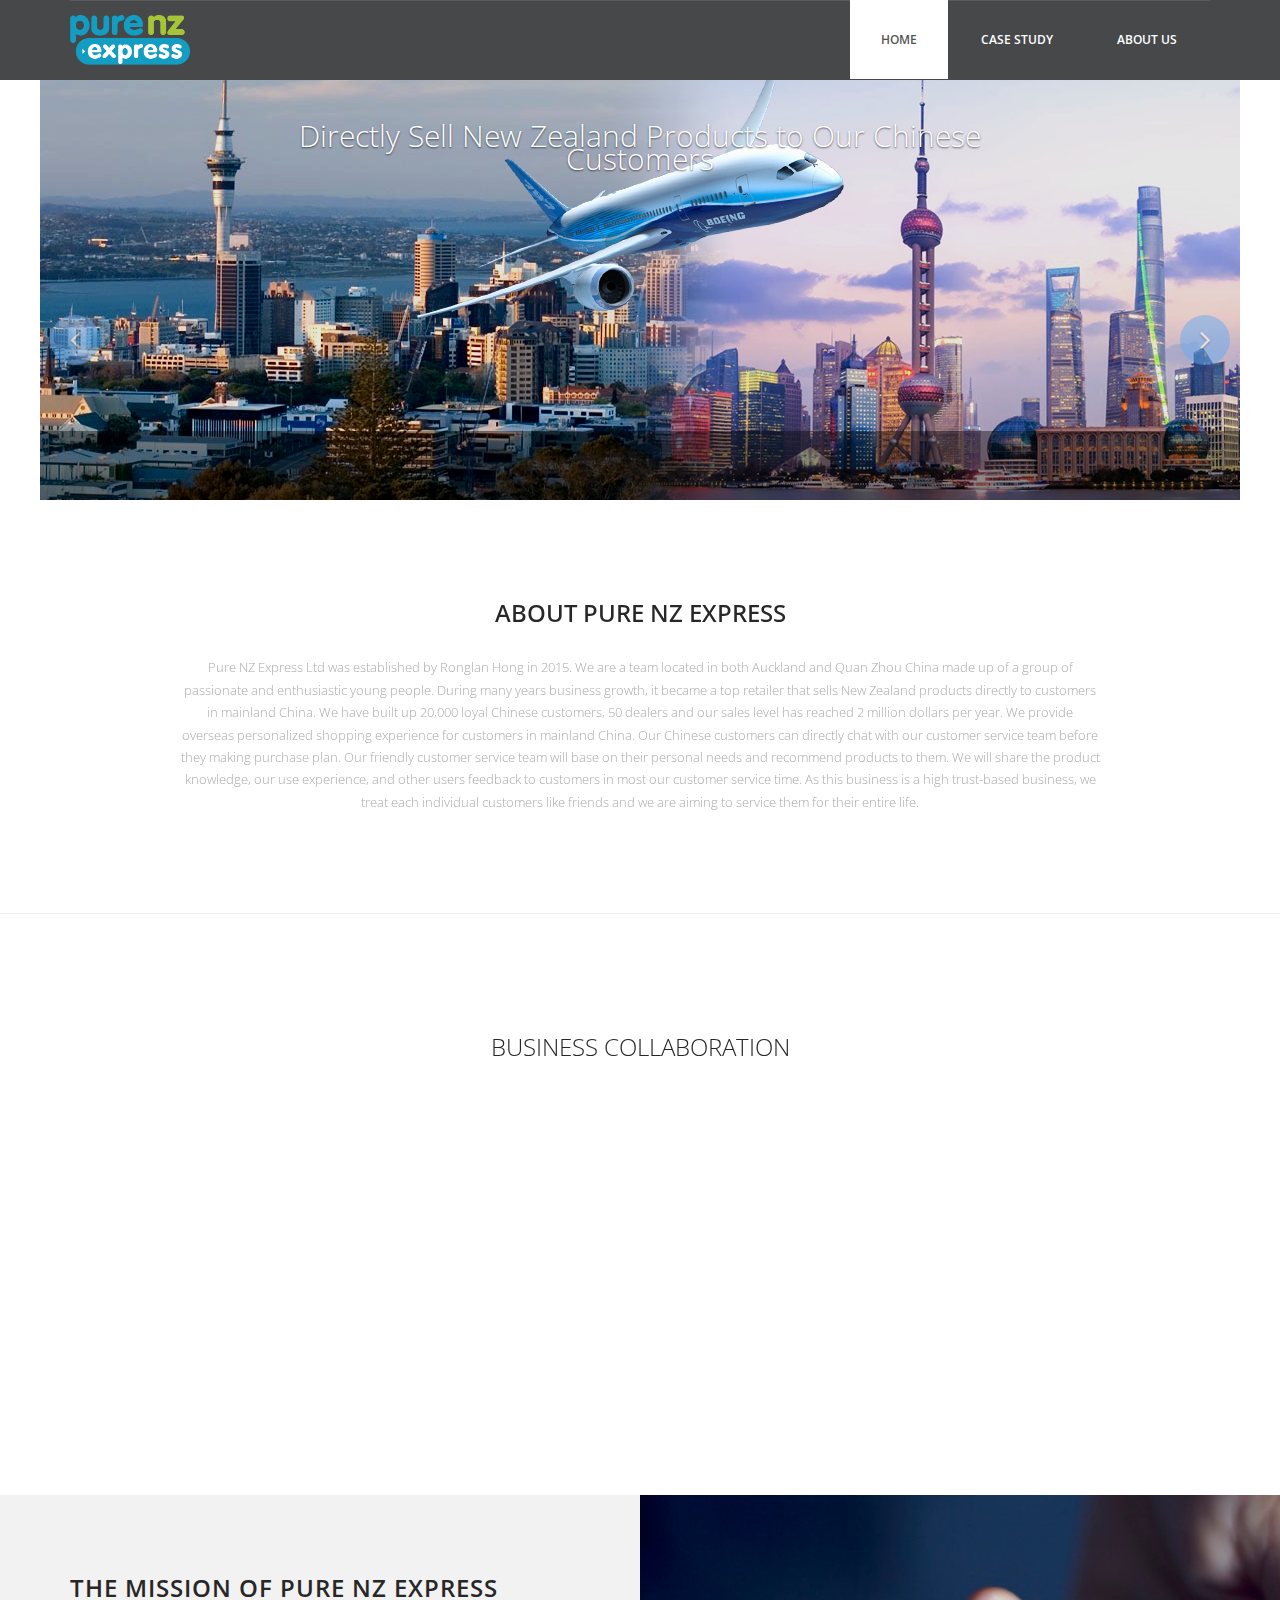
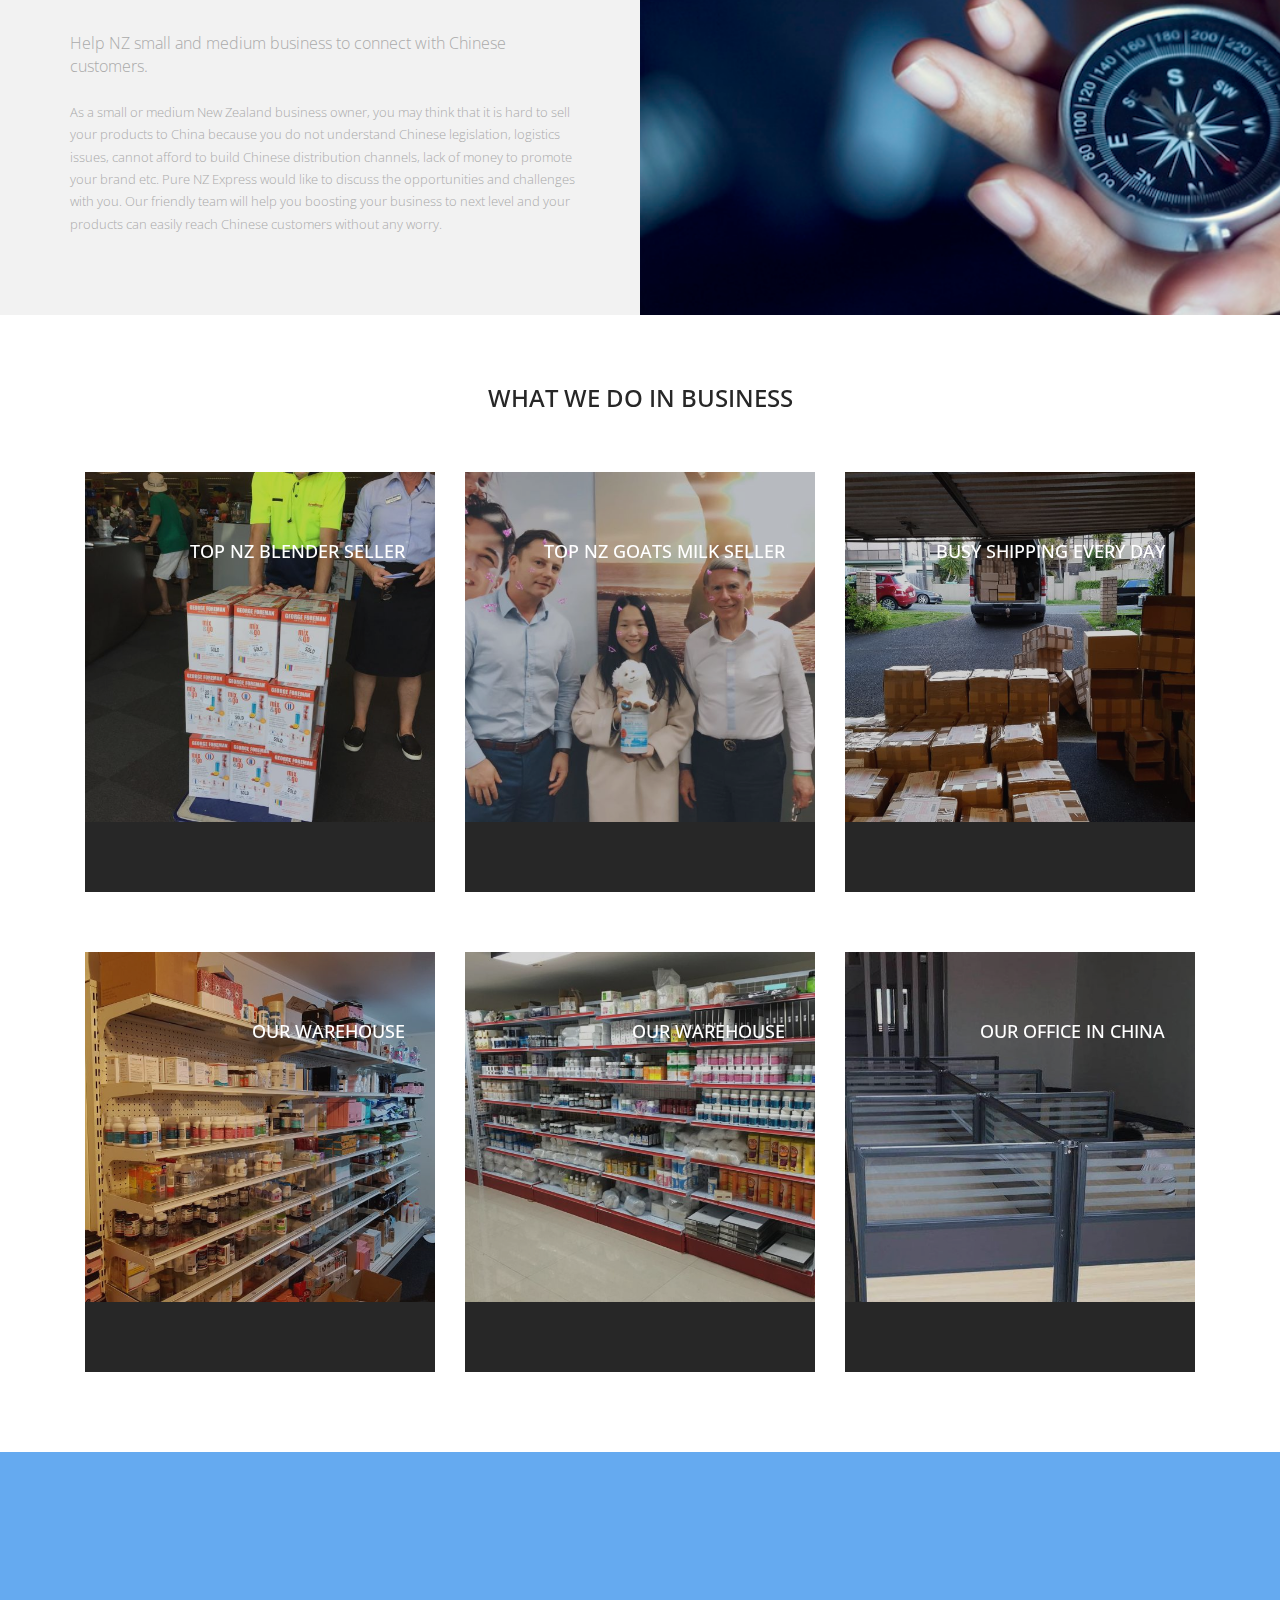
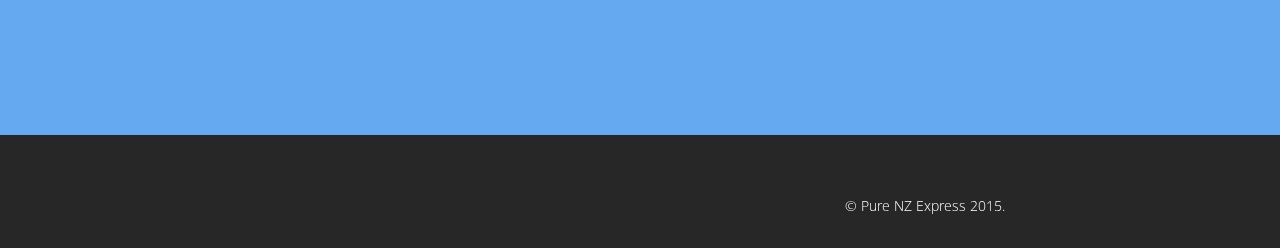
==== commit 28dd9249: "fixed the profile image and home page banners" ====
--- a/src/main/webapp/index.html
+++ b/src/main/webapp/index.html
@@ -68,7 +68,7 @@
 							</div>
 							<div class="col-md-10 col-md-offset-1">
 								<div class="wow fadeInUp" data-wow-offset="0" data-wow-delay="0.6s">								
-									<p>Directly Sell New Zealand Products to Our Chinese Customers.</p>
+									<p>Directly Sell New Zealand Products to Our Chinese Customers</p>
 								</div>
 							</div>
 							<div class="wow fadeInUp" data-wow-offset="0" data-wow-delay="0.9s">								
@@ -93,7 +93,7 @@
 						</div>
 				    </div> 
 				    <div class="item">
-						<img src="img/banner01.png" class="img-responsive" alt=""> 
+						<img src="img/banner03.png" class="img-responsive" alt=""> 
 						<div class="carousel-caption">
 							<div class="wow fadeInUp" data-wow-offset="0" data-wow-delay="0.3s">								
 								<h2></h2>
--- a/src/main/webapp/css/style.css
+++ b/src/main/webapp/css/style.css
@@ -57,6 +57,12 @@
 /*===========================
   Menu and Navigation
 ============================ */
+#header {
+	position: fixed;
+	top: 0px;
+	width: 100%;
+	z-index: 10000;
+}
 .navbar-brand {
   float: left;
   height: 50px;
@@ -130,7 +136,7 @@
 ============================ */
 .slider {
 	position: relative;	
-	margin-top:-20px;
+	margin-top: 50px;
 }
 
 #carousel-slider {
@@ -205,7 +211,7 @@
 	font-size:30px;
 	margin-top:30px;
 	margin-bottom:20px;
-	color:#000;
+	color:#fff;
 	padding:10px;
 }
 
@@ -1080,10 +1086,17 @@
 	color: #337ab7;
 }
 
+.carousel-inner img {
+  margin: auto;
+}
+
 /* phone */
 @media only screen and (min-width:320px) and (max-device-width: 480px){
 	.navbar-brand a img {
 		height: 30px;
+	}
+	.menu {
+		width: 100%;
 	}
 	.menu ul.nav-tabs li {
 		width: 100%;	
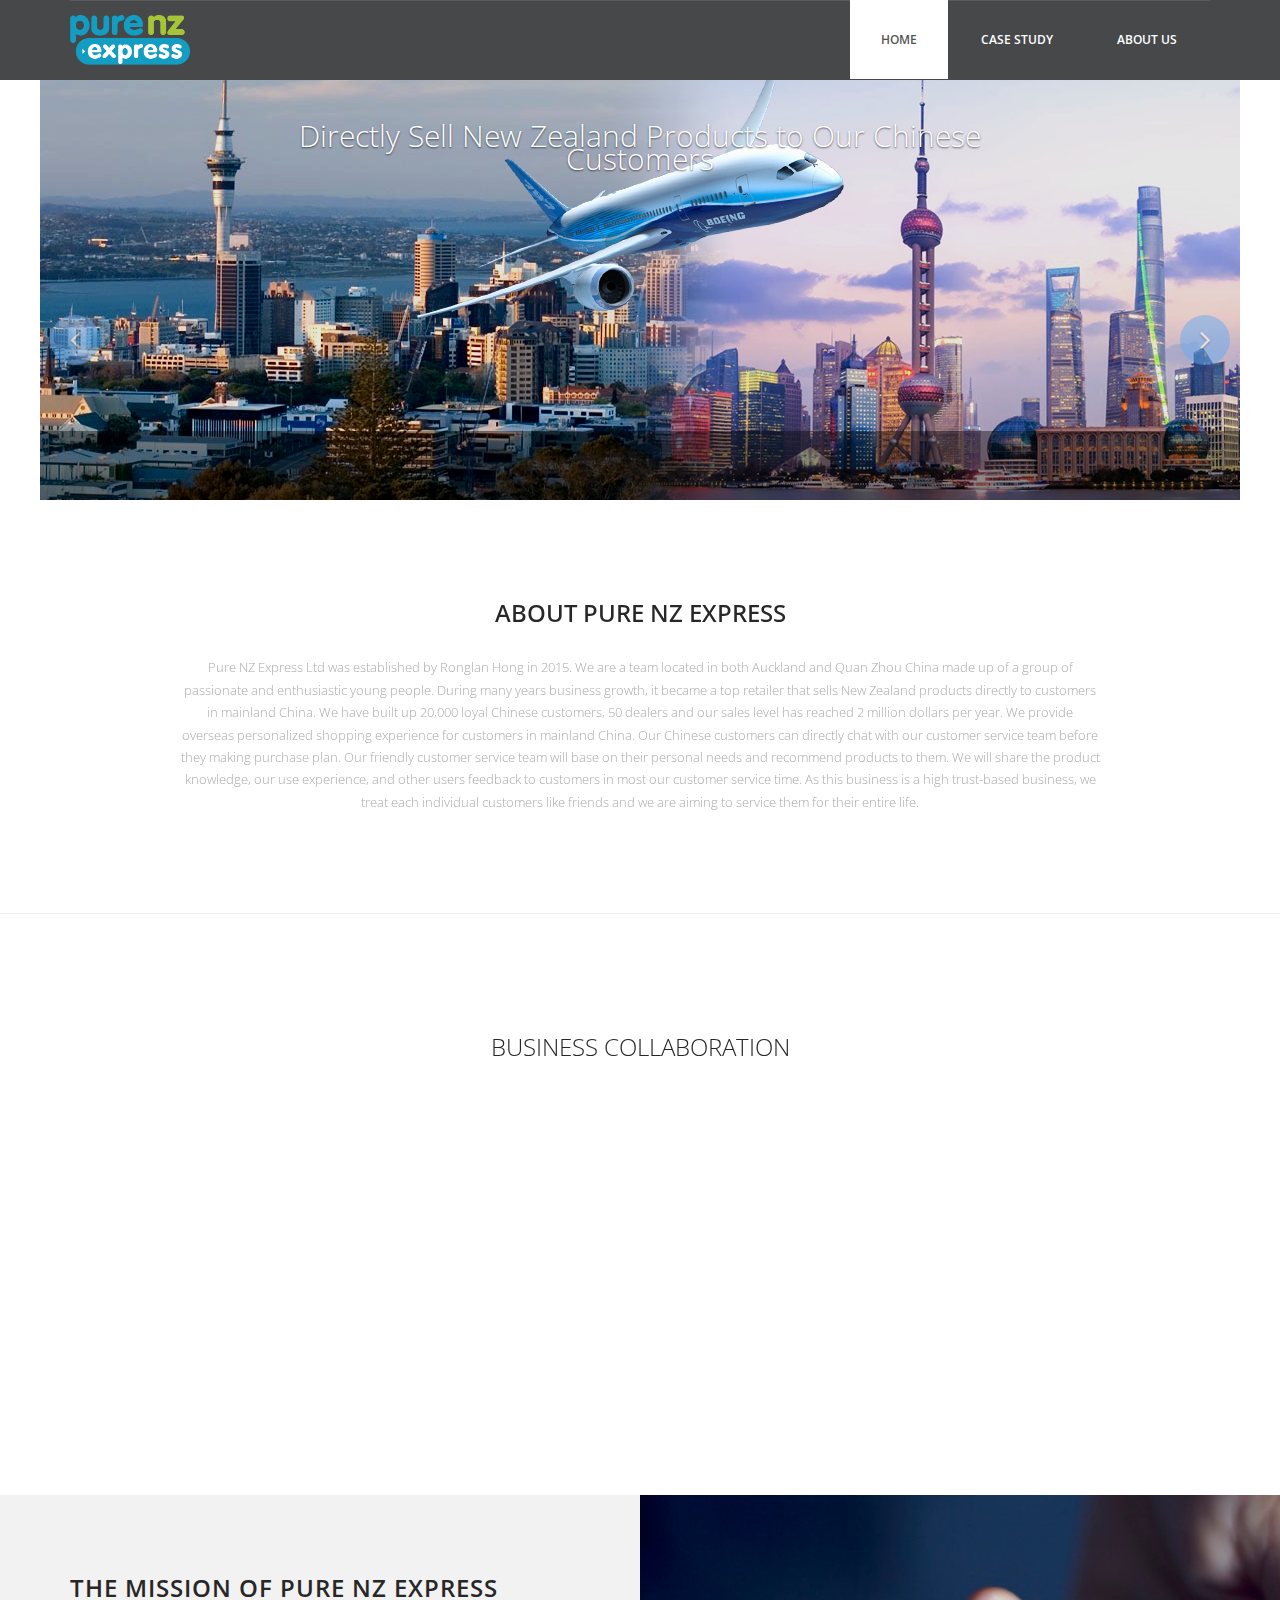
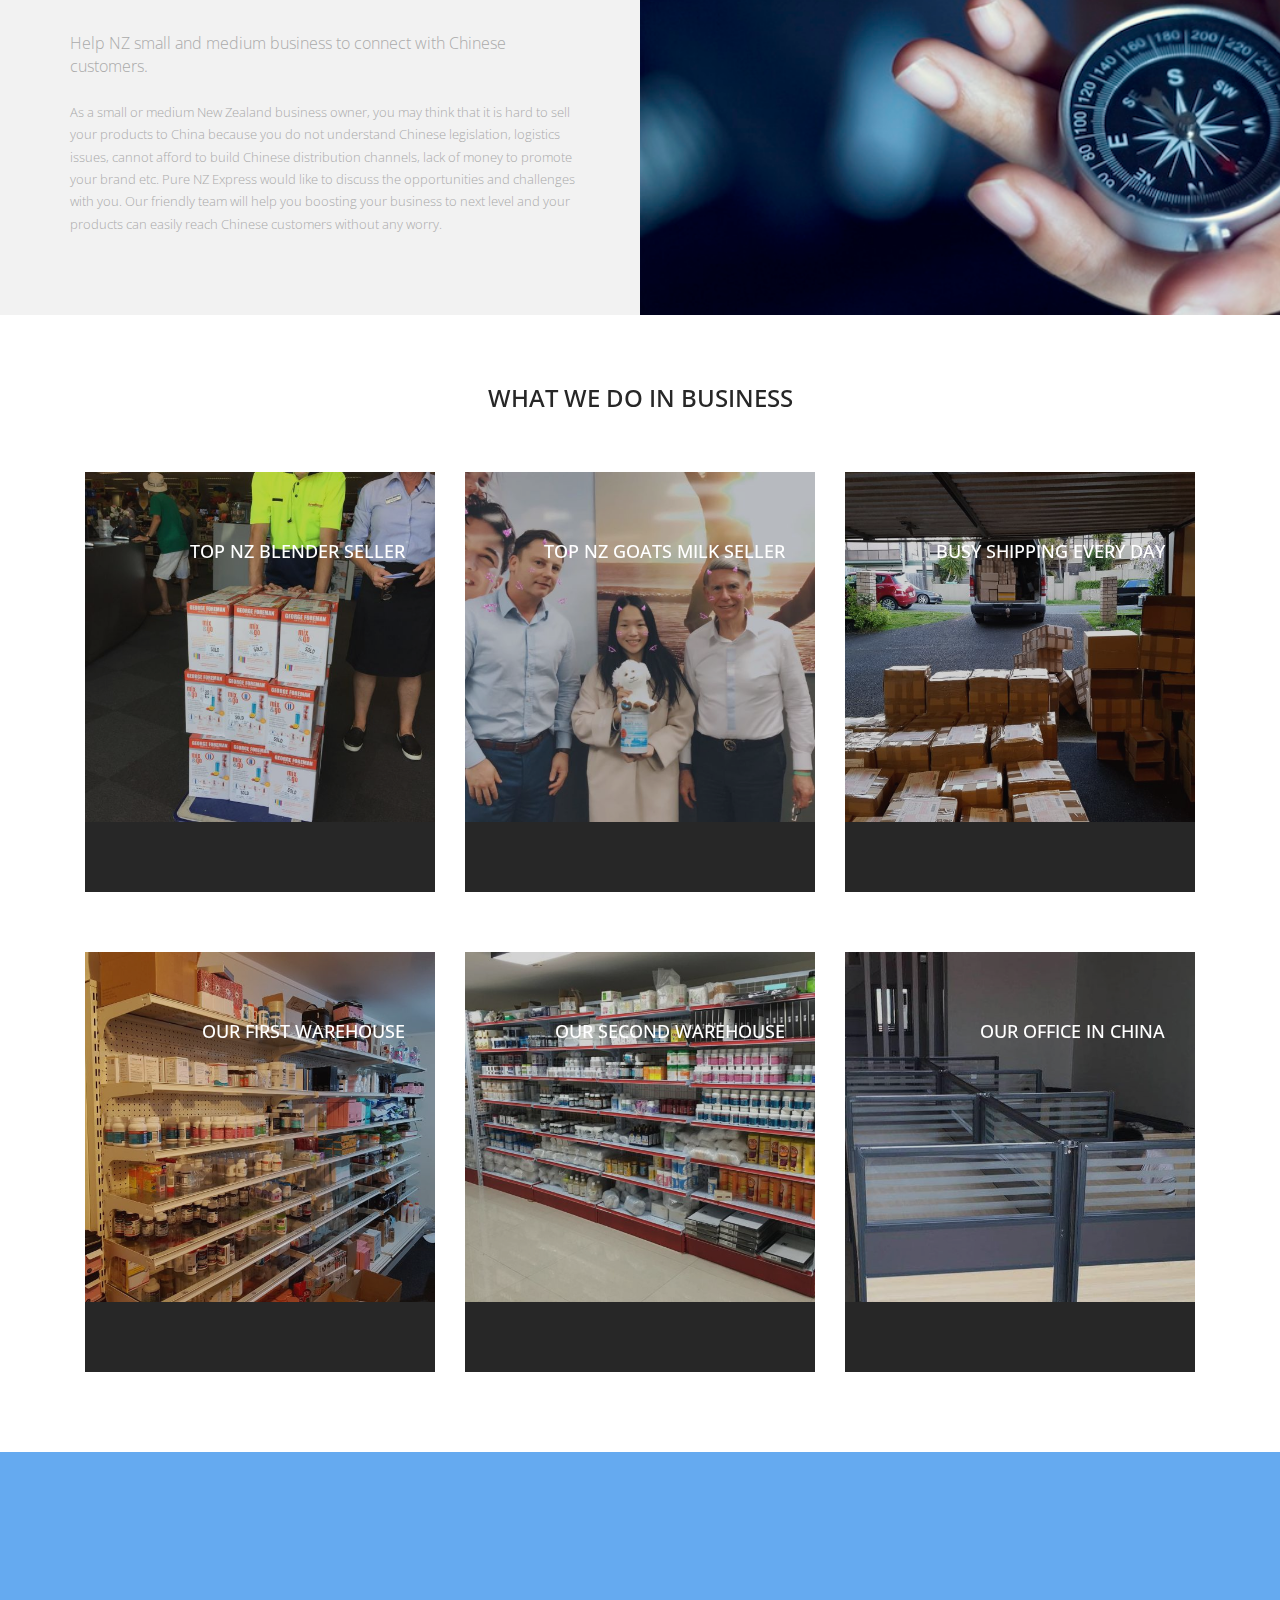
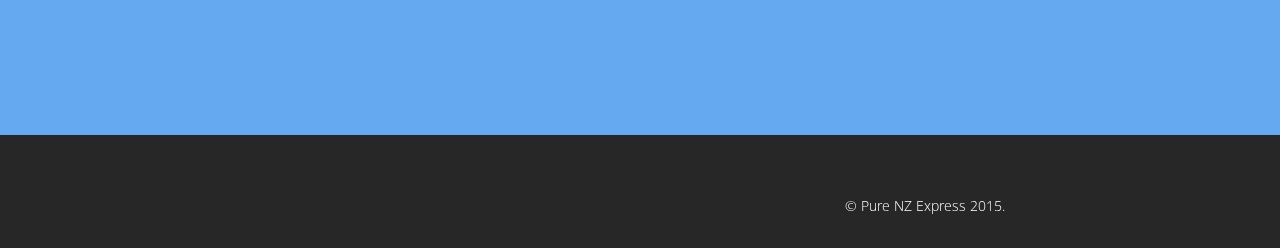
==== commit bc15b976: "update text" ====
--- a/src/main/webapp/index.html
+++ b/src/main/webapp/index.html
@@ -218,7 +218,7 @@
 				<figure class="effect-marley">
 					<img src="img/warehouse.jpg" alt="" class="img-responsive"/>
 					<figcaption>
-						<h4>Our Warehouse </h4>
+						<h4>Our First Warehouse </h4>
 						<p>Various NZ products waiting for shipping to China.</p>				
 					</figcaption>			
 				</figure>
@@ -227,7 +227,7 @@
 				<figure class="effect-marley">
 					<img src="img/storage.jpg" alt="" class="img-responsive"/>
 					<figcaption>
-						<h4>Our Warehouse</h4>
+						<h4>Our Second Warehouse</h4>
 						<p>Various NZ products waiting for shipping to China.</p>				
 					</figcaption>			
 				</figure>
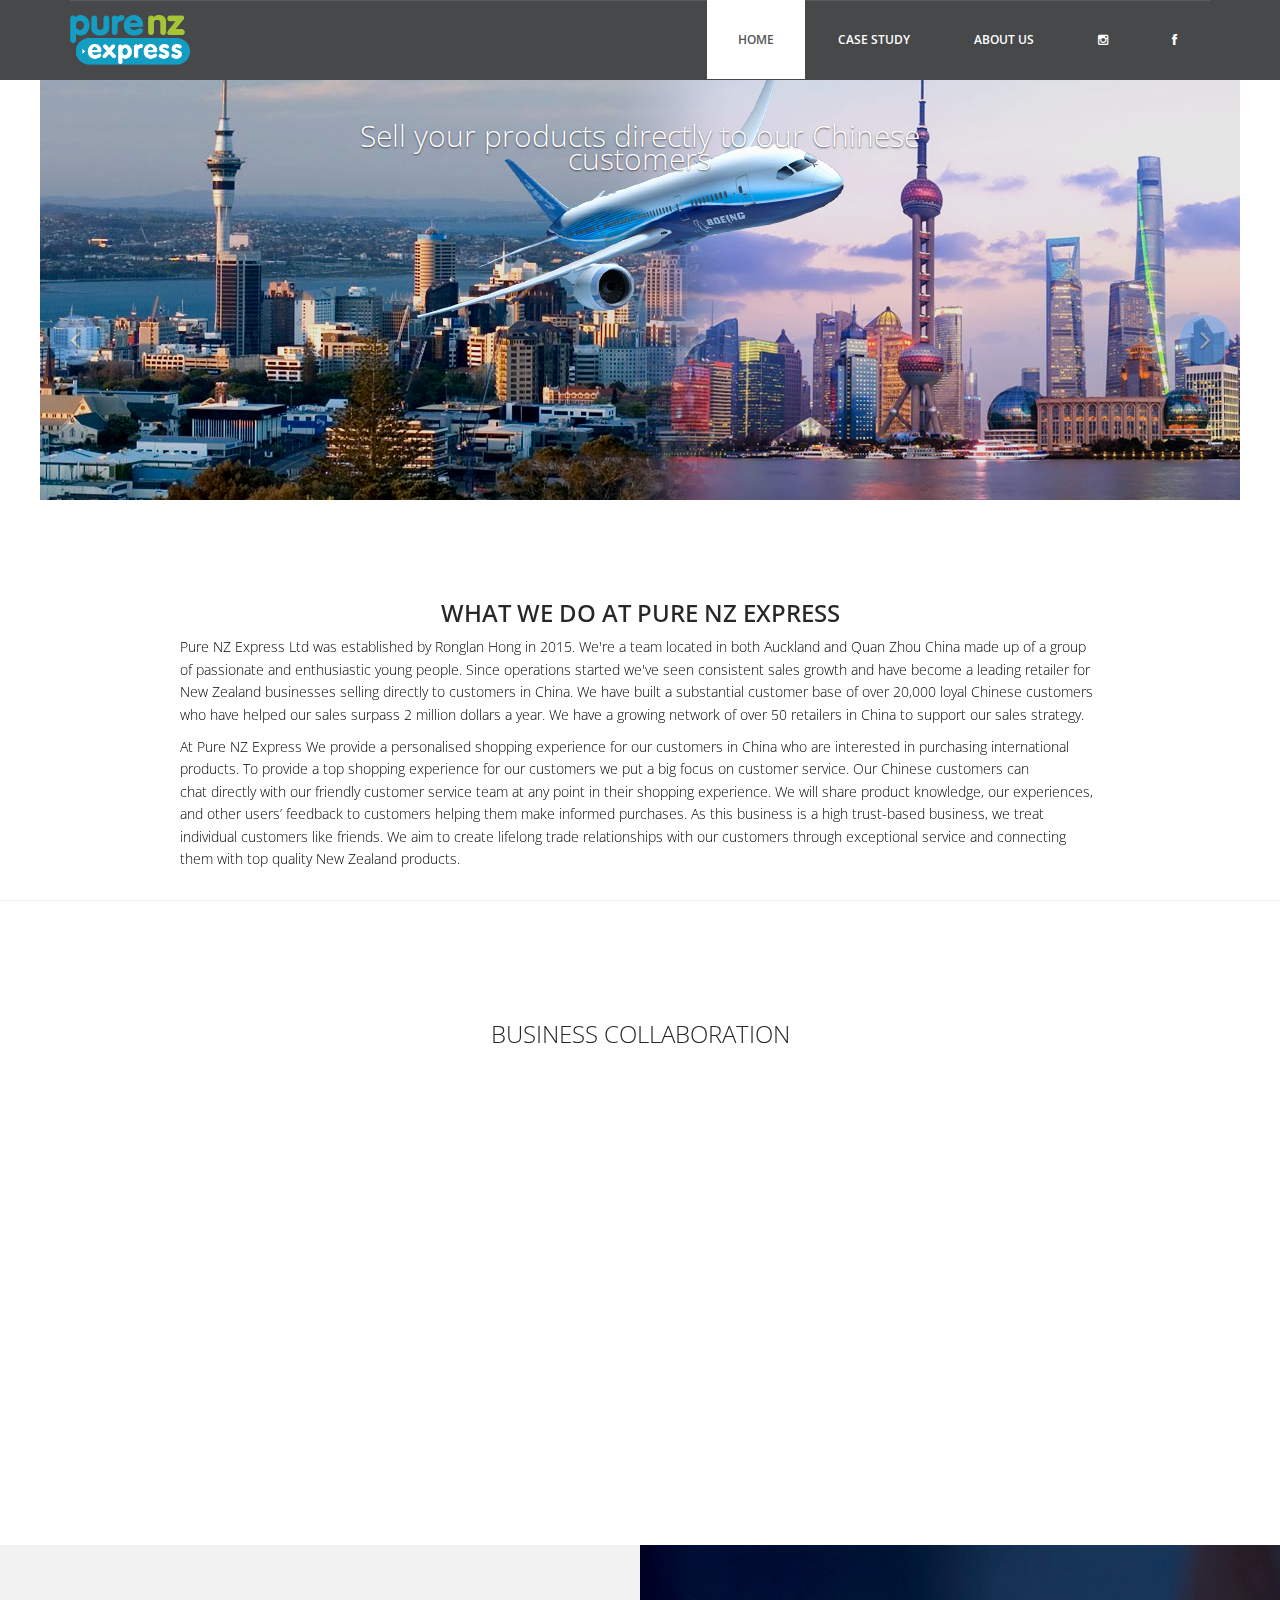
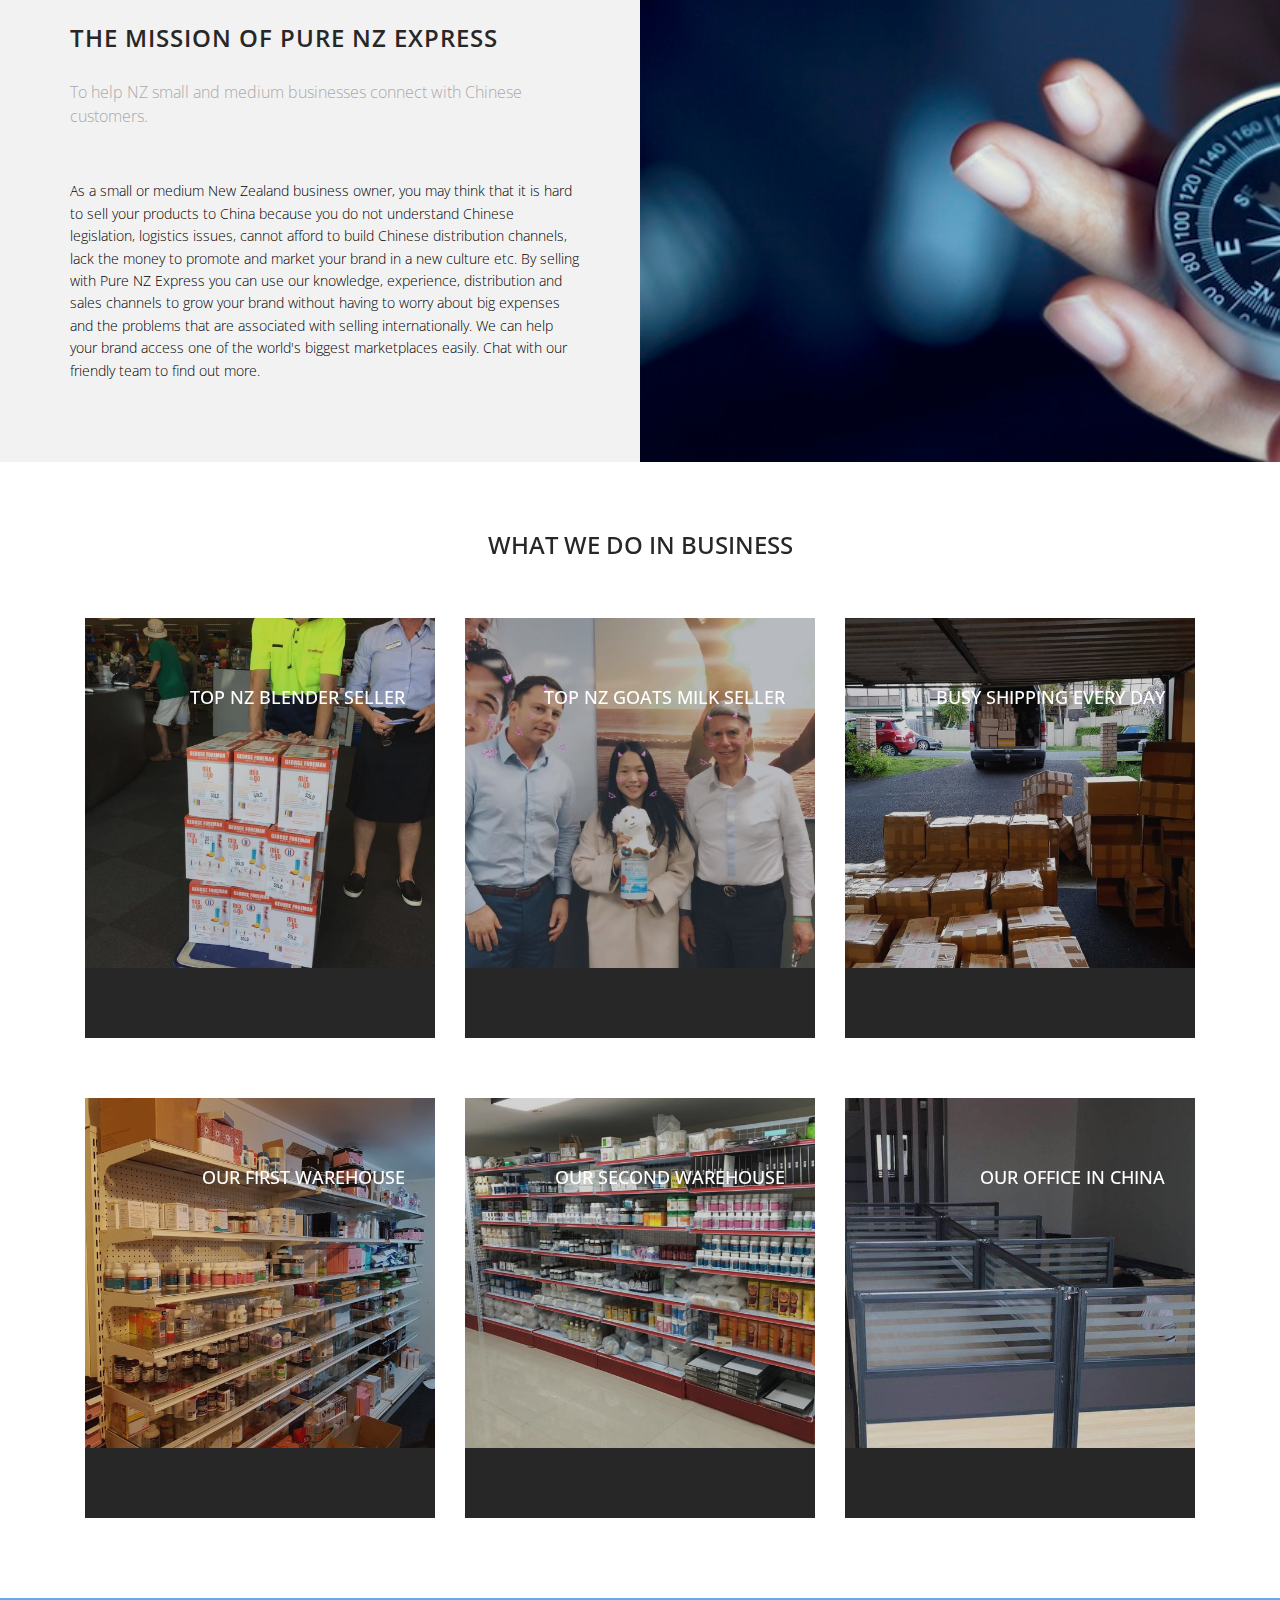
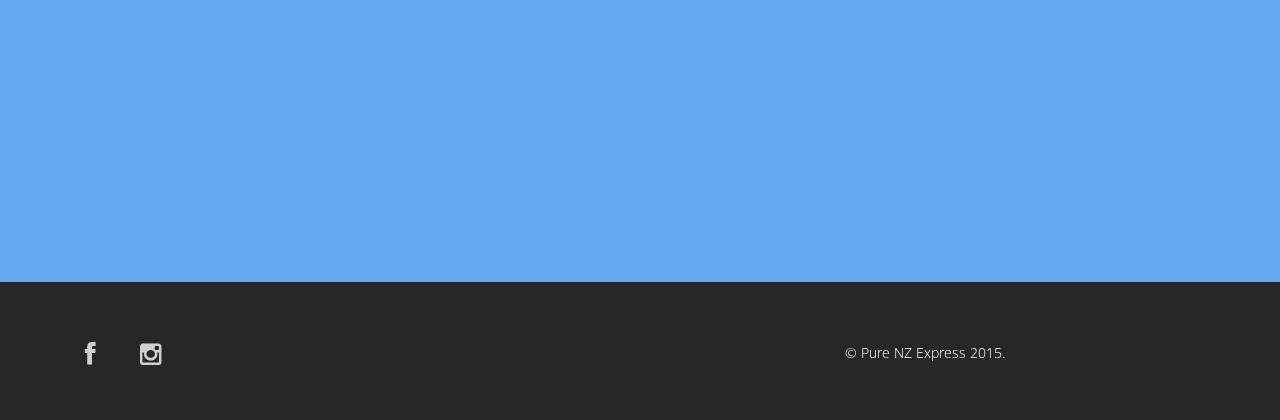
==== commit eb4e8136: "update live streaming video content" ====
--- a/src/main/webapp/index.html
+++ b/src/main/webapp/index.html
@@ -41,7 +41,10 @@
 						<ul class="nav nav-tabs" role="tablist">
 							<li role="presentation"><a href="index.html" class="active">Home</a></li>
 							<li role="presentation"><a href="case.html">Case Study</a></li>
-							<li role="presentation"><a href="about.html">About Us</a></li>						
+							<li role="presentation"><a href="about.html">About Us</a></li>
+							<li role="presentation"><a href="https://www.instagram.com/purenzexpress/" class="fb tool-tip" title="Instagram"><i class="fa fa-instagram"></i></a></li>
+							<li role="presentation"><a href="https://www.facebook.com/Pure-NZ-Express-1149471961867972/" class="fb tool-tip" title="Facebook"><i class="fa fa-facebook"></i></a></li>
+													
 						</ul>
 					</div>
 				</div>		
@@ -68,7 +71,7 @@
 							</div>
 							<div class="col-md-10 col-md-offset-1">
 								<div class="wow fadeInUp" data-wow-offset="0" data-wow-delay="0.6s">								
-									<p>Directly Sell New Zealand Products to Our Chinese Customers</p>
+									<p>Sell your products directly to our Chinese customers</p>
 								</div>
 							</div>
 							<div class="wow fadeInUp" data-wow-offset="0" data-wow-delay="0.9s">								
@@ -85,7 +88,7 @@
 							</div>
 							<div class="col-md-10 col-md-offset-1">
 								<div class="wow fadeInUp" data-wow-offset="0" data-wow-delay="0.6s">								
-									<p>Effectively Distribute Your Products to Chinese Channels</p>
+									<p>Effectively distribute your products to Chinese channels</p>
 								</div>
 							</div>
 							<div class="wow fadeInUp" data-wow-offset="0" data-wow-delay="1.6s">								
@@ -100,7 +103,7 @@
 							</div>
 							<div class="col-md-10 col-md-offset-1">
 								<div class="wow fadeInUp" data-wow-offset="0" data-wow-delay="0.6s">								
-									<p>Promote Your Brands with Chinese Influencers</p>
+									<p>Promote your brands awareness by using Chinese influencers</p>
 								</div>
 							</div>
 							<div class="wow fadeInUp" data-wow-offset="0" data-wow-delay="0.9s">								
@@ -123,14 +126,30 @@
 	
 	<div class="about">
 		<div class="container">
-			<div class="text-center">
-				<h2>About Pure NZ Express</h2>
+			<div>
+				<div class="text-center">
+					<h2>WHAT WE DO AT PURE NZ EXPRESS</h2>
+				</div>
 				<div class="col-md-10 col-md-offset-1">
 					<p>
-					Pure NZ Express Ltd was established by Ronglan Hong in 2015. We are a team located in both Auckland and Quan Zhou China made up of a group of passionate and enthusiastic young people. During many years business growth, it became a top retailer that sells New Zealand products directly to customers in mainland China.
-					We have built up 20,000 loyal Chinese customers, 50 dealers and our sales level has reached 2 million dollars per year. We provide overseas personalized shopping experience for customers in mainland China. Our Chinese customers can directly chat with our customer service team before they making purchase plan. Our friendly customer service team will base on their personal needs and recommend products to them. 
-					   We will share the product knowledge, our use experience, and other users feedback to customers in most our customer service time. 
-					   As this business is a high trust-based business, we treat each individual customers like friends and we are aiming to service them for their entire life.
+					Pure NZ Express Ltd was established by Ronglan Hong in 2015. We're a team located in both
+Auckland and Quan Zhou China made up of a group of passionate and enthusiastic young
+people. Since operations started we've seen consistent sales growth and have become a leading
+retailer for New Zealand businesses selling directly to customers in China. We have built a
+substantial customer base of over 20,000 loyal Chinese customers who have helped our sales
+surpass 2 million dollars a year. We have a growing network of over 50 retailers in China to
+support our sales strategy.
+					</p>
+					<p>
+					At Pure NZ Express We provide a personalised shopping experience for our customers 
+					in China who are interested in purchasing international products. To provide a
+top shopping experience for our customers we put a big focus on customer service. Our Chinese
+customers can chat directly with our friendly customer service team at any point in their shopping
+experience. We will share product knowledge, our experiences, and other users’ feedback to
+customers helping them make informed purchases. As this business is a high trust-based
+business, we treat individual customers like friends. We aim to create lifelong trade relationships
+with our customers through exceptional service and connecting them with top quality New
+Zealand products.
 					</p>
 				</div>
 			</div>	
@@ -145,23 +164,40 @@
 			</div>
 			<div class="col-md-3 wow fadeInDown" data-wow-duration="1000ms" data-wow-delay="300ms">
 				<i class="fa fa-shopping-cart"></i>
-				<h3>Sell</h3>
+				<h3>Sell to China</h3>
 				<p>Sell your products directly to our mainland China's customers. We have more than 20,000 loyal customers and 50 dealers.</p>
 			</div>
 			<div class="col-md-3 wow fadeInDown" data-wow-duration="1000ms" data-wow-delay="600ms">
 				<i class="fa fa-suitcase"></i>
-				<h3>Dealership</h3>
-				<p>We buy bulk orders and distribute your products to local Chinese tourist, health and souvenir retail shops.</p>
-			</div>
+				<h3>NZ Dealership</h3>
+				<p>We buy bulk orders and distribute your products to local Chinese tourist, health and
+souvenir retail shops.</p>
+			</div>
+<!-- 			<div class="col-md-3 wow fadeInDown" data-wow-duration="1000ms" data-wow-delay="900ms"> -->
+<!-- 				<i class="fa fa-rocket"></i>	 -->
+<!-- 				<h3>Media Promotion</h3> -->
+<!-- 				<p> -->
+<!-- 				Pure NZ Express Ltd has partnered with SkyKiwi which is the largest Chinese media -->
+<!-- in New Zealand, we can promote your brand throughout Skykiwi's website, mobile -->
+<!-- App and WeChat channels. These channels have extensive coverage, enabling your -->
+<!-- brand to reach over 310k register users and 80k unique visits every day. -->
+<!-- 				</p> -->
+<!-- 			</div> -->
 			<div class="col-md-3 wow fadeInDown" data-wow-duration="1000ms" data-wow-delay="900ms">
 				<i class="fa fa-rocket"></i>	
-				<h3>Media Promotion</h3>
-				<p>Pure NZ Express Ltd partner with SkyKiwi which is the largest Chinese internet media in New Zealand, we will promote your brands in Skykiwi's website, mobile App, Wechat channels, which will cover 310k register users and 80k independent IP visit every day.</p>
+				<h3>Sell through live stream video</h3>
+				<p>
+				For some products required a lot of educations, for example beauty, skincare, fashion, health products etc. We not only sell your products through traditional online channels like Wechat and Taobao store, but also sell products through live stream video.
+				It is the best way for customers to learn your products and we get feedback fast.
+				</p>
 			</div>
 			<div class="col-md-3 wow fadeInDown" data-wow-duration="1000ms" data-wow-delay="1200ms">
 				<i class="fa fa-group"></i>	
 				<h3>Influencer Marketing</h3>
-				<p>We collaborate with many Chinese celebrities who can help boosting your business into next level.</p>
+				<p>
+				We collaborate with many Chinese celebrities who can help you build brand
+awareness and sales taking your business to the next level.
+				</p>
 			</div>
 		</div>			
 	</div>
@@ -170,9 +206,18 @@
 		<div class="container">
 			<div class="left-text">
 				<h4>The Mission of Pure NZ Express</h4>
-				<p><em>Help NZ small and medium business to connect with Chinese customers.</em><br><br>
-				As a small or medium New Zealand business owner, you may think that it is hard to sell your products to China because you do not understand Chinese legislation, logistics issues, cannot afford to build Chinese distribution channels, lack of money to promote your brand etc. 
-				Pure NZ Express would like to discuss the opportunities and challenges with you.  Our friendly team will help you boosting your business to next level and your products can easily reach Chinese customers without any worry. 
+				<p><em>To help NZ small and medium businesses connect with Chinese customers.</em><br><br>
+				
+				<p>
+				As a small or medium New Zealand business owner, you may think that it is hard to
+sell your products to China because you do not understand Chinese legislation,
+logistics issues, cannot afford to build Chinese distribution channels, lack the money
+to promote and market your brand in a new culture etc. By selling with Pure NZ
+Express you can use our knowledge, experience, distribution and sales channels to
+grow your brand without having to worry about big expenses and the problems that
+are associated with selling internationally. We can help your brand access one of the
+world's biggest marketplaces easily. Chat with our friendly team to find out more.
+				</p>
 			</div>
 			<div class="right-image"></div>
 		</div>
@@ -219,7 +264,7 @@
 					<img src="img/warehouse.jpg" alt="" class="img-responsive"/>
 					<figcaption>
 						<h4>Our First Warehouse </h4>
-						<p>Various NZ products waiting for shipping to China.</p>				
+						<p>Various NZ products are waiting for shipping to China.</p>				
 					</figcaption>			
 				</figure>
 			</div>
@@ -228,7 +273,7 @@
 					<img src="img/storage.jpg" alt="" class="img-responsive"/>
 					<figcaption>
 						<h4>Our Second Warehouse</h4>
-						<p>Various NZ products waiting for shipping to China.</p>				
+						<p>Various NZ products are waiting for shipping to China.</p>				
 					</figcaption>			
 				</figure>
 			</div>
@@ -237,7 +282,7 @@
 					<img src="img/chinaoffice.jpg" alt="" class="img-responsive"/>
 					<figcaption>
 						<h4>Our Office In China</h4>
-						<p>Our 6 Chinese customer service staffs provider fantastic service to customers</p>				
+						<p>Our 6 Chinese customer service staff provide fantastic customer service.</p>				
 					</figcaption>			
 				</figure>
 			</div>
@@ -280,15 +325,14 @@
 		<div class="container">
 			<div class="social-icon">
 				<div class="col-md-4">
-					<!-- 
 					<ul class="social-network">
-						<li><a href="#" class="fb tool-tip" title="Facebook"><i class="fa fa-facebook"></i></a></li>
-						<li><a href="#" class="twitter tool-tip" title="Twitter"><i class="fa fa-twitter"></i></a></li>
-						<li><a href="#" class="gplus tool-tip" title="Google Plus"><i class="fa fa-google-plus"></i></a></li>
-						<li><a href="#" class="linkedin tool-tip" title="Linkedin"><i class="fa fa-linkedin"></i></a></li>
-						<li><a href="#" class="ytube tool-tip" title="You Tube"><i class="fa fa-youtube-play"></i></a></li>
+						<li><a href="https://www.facebook.com/Pure-NZ-Express-1149471961867972/" class="fb tool-tip" title="Facebook"><i class="fa fa-facebook"></i></a></li>
+						<li><a href="https://www.instagram.com/purenzexpress/" class="fb tool-tip" title="Instagram"><i class="fa fa-instagram"></i></a></li>
+<!-- 						<li><a href="#" class="twitter tool-tip" title="Twitter"><i class="fa fa-twitter"></i></a></li> -->
+<!-- 						<li><a href="#" class="gplus tool-tip" title="Google Plus"><i class="fa fa-google-plus"></i></a></li> -->
+<!-- 						<li><a href="#" class="linkedin tool-tip" title="Linkedin"><i class="fa fa-linkedin"></i></a></li> -->
+<!-- 						<li><a href="#" class="ytube tool-tip" title="You Tube"><i class="fa fa-youtube-play"></i></a></li> -->
 					</ul>
-					 -->	
 				</div>
 			</div>
 			
--- a/src/main/webapp/css/style.css
+++ b/src/main/webapp/css/style.css
@@ -22,8 +22,8 @@
 }
 
 p {
-	color:#aaa;
-	font-size:13px;
+	color:#000;
+	font-size:14px;
 }
 a {
     text-decoration:none;
@@ -276,7 +276,6 @@
 .about .text-center p {
 	margin-top:20px;
 	margin-bottom:80px;
-	color:#aaa;
 } 
 
 .btn-gamp a {
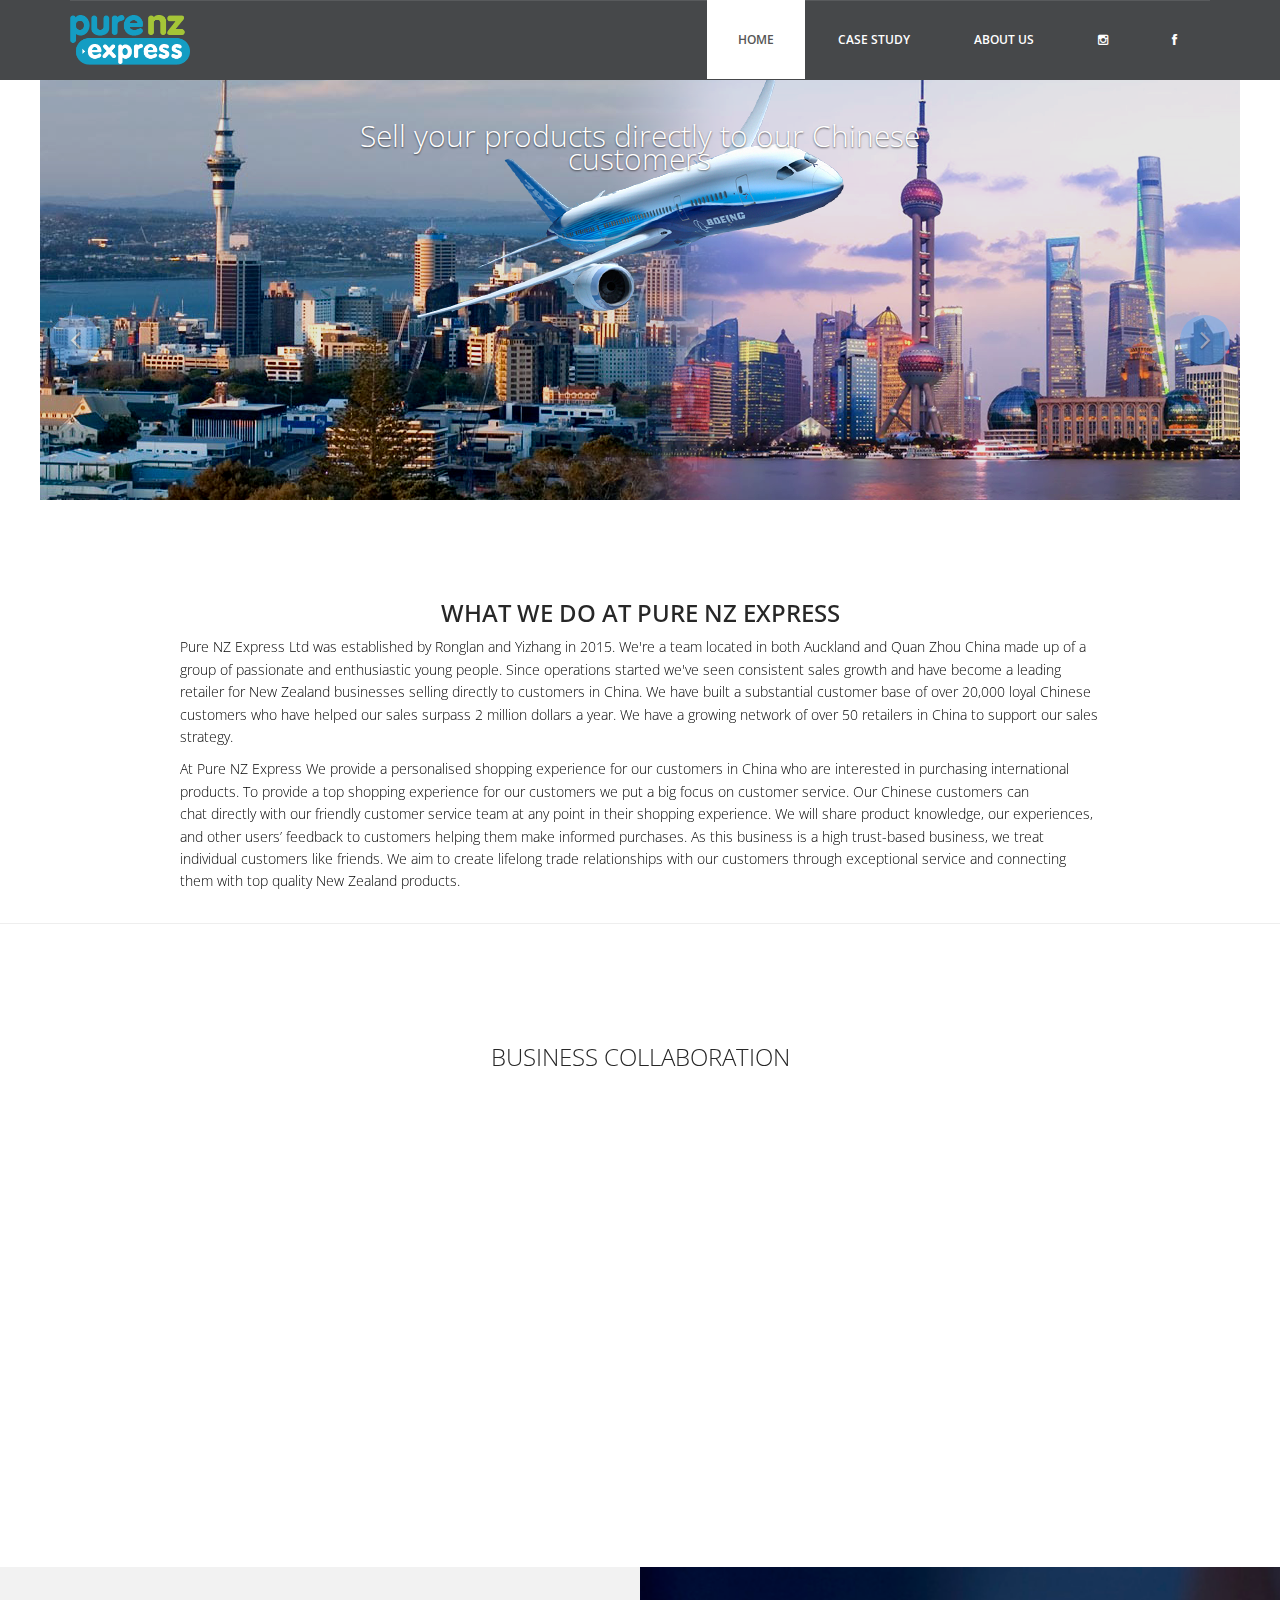
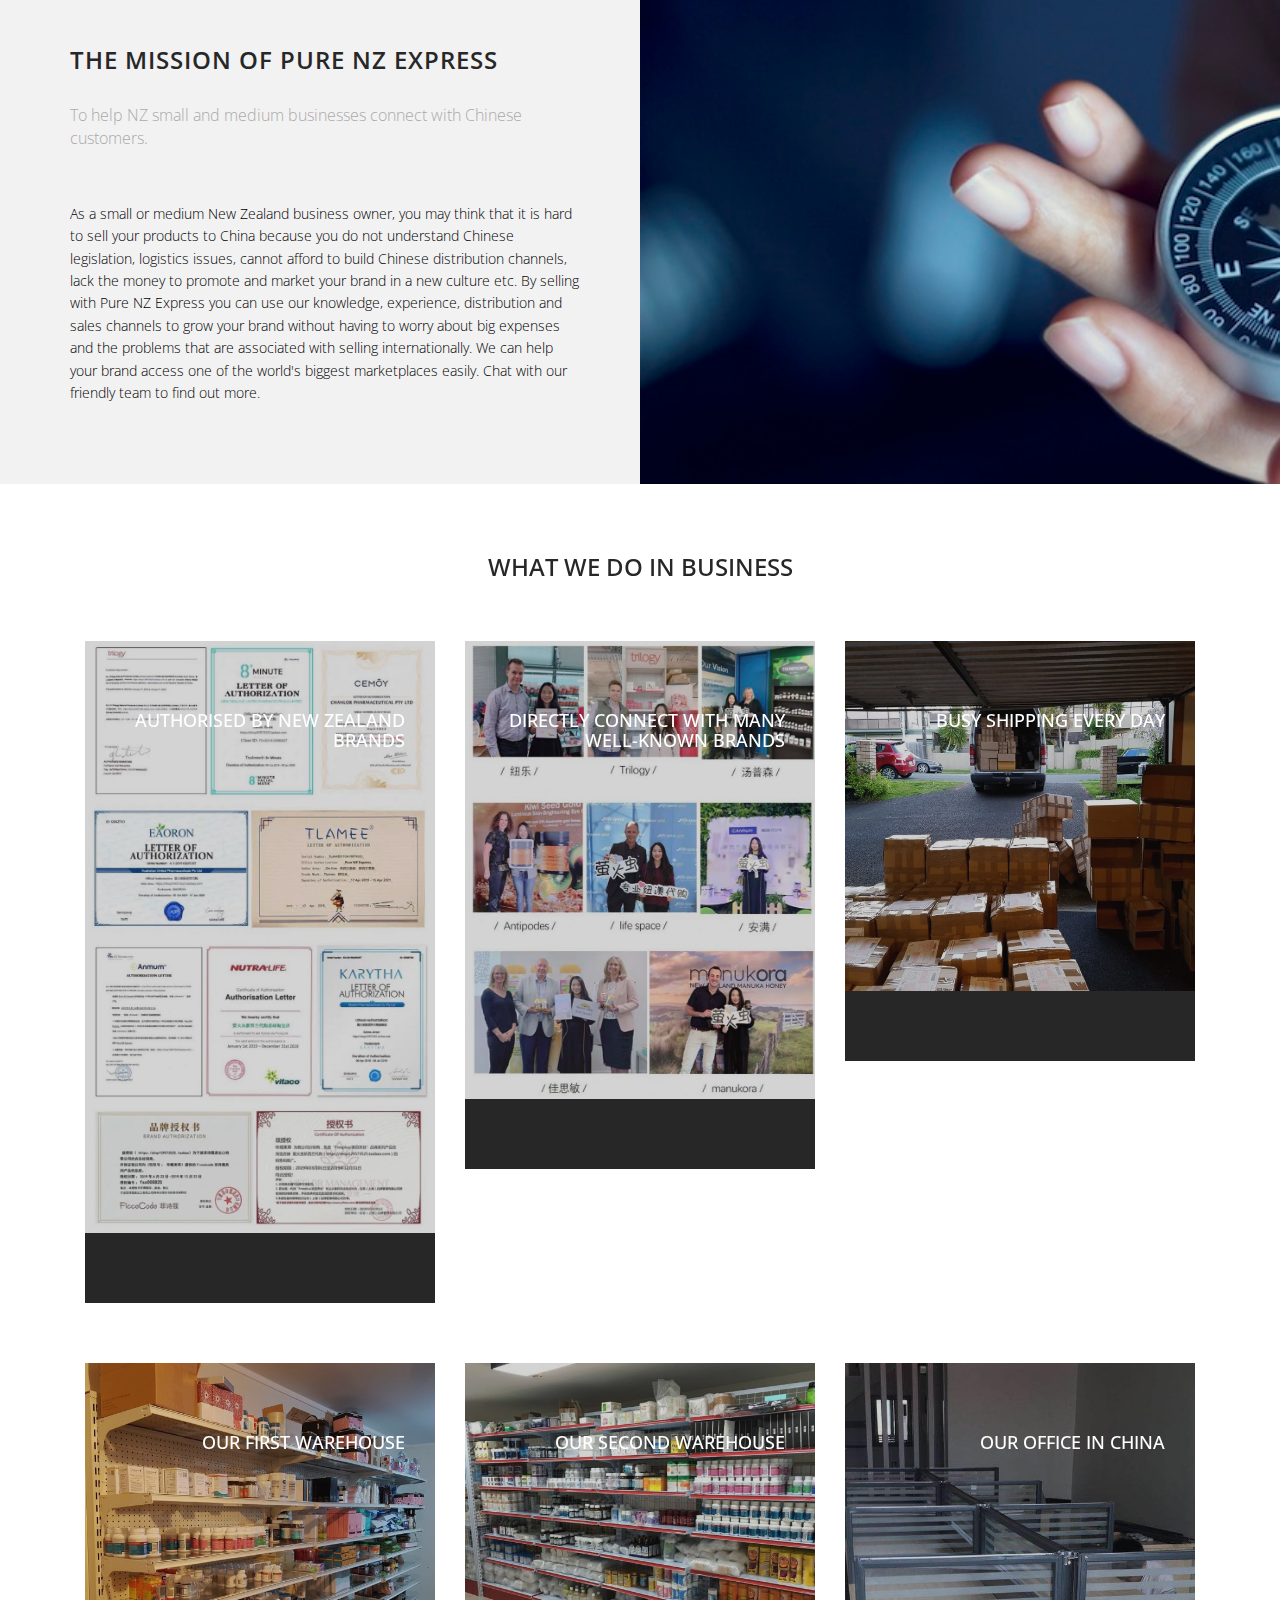
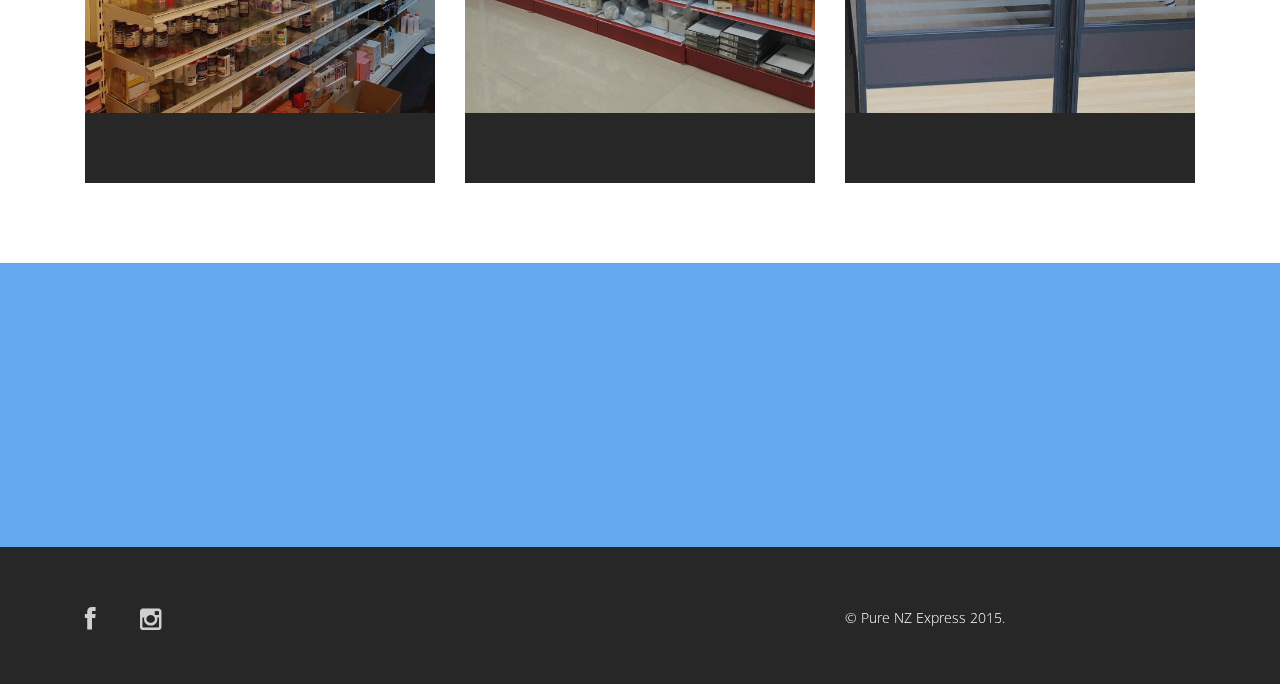
==== commit b32b6fd8: "updated photos" ====
--- a/src/main/webapp/index.html
+++ b/src/main/webapp/index.html
@@ -132,7 +132,7 @@
 				</div>
 				<div class="col-md-10 col-md-offset-1">
 					<p>
-					Pure NZ Express Ltd was established by Ronglan Hong in 2015. We're a team located in both
+					Pure NZ Express Ltd was established by Ronglan and Yizhang in 2015. We're a team located in both
 Auckland and Quan Zhou China made up of a group of passionate and enthusiastic young
 people. Since operations started we've seen consistent sales growth and have become a leading
 retailer for New Zealand businesses selling directly to customers in China. We have built a
@@ -231,19 +231,18 @@
 		<div class="container">		
 			<div class="col-md-4">
 				<figure class="effect-marley">
-					<img src="img/buy.jpg" alt="" class="img-responsive"/>
-					<figcaption>
-						<h4>Top NZ blender Seller</h4>
-						<p>In 2016, We almost bought all George Foreman mix go blenders from all Auckland retailer shops and sold them to China.</p>				
-					</figcaption>			
-				</figure>
-			</div>
-			<div class="col-md-4">
-				<figure class="effect-marley">
-					<img src="img/goatmilk.jpg" alt="" class="img-responsive"/>
-					<figcaption>
-						<h4>Top NZ goats milk seller</h4>
-						<p>Top goats milk seller in Taobao (2018).</p>				
+					<img src="img/certificate.jpg" alt="" class="img-responsive"/>
+					<figcaption>
+						<h4>Authorised by New Zealand brands</h4>
+						<p>We are authorised to sell many New Zealand products in China</p>				
+					</figcaption>			
+				</figure>
+			</div>
+			<div class="col-md-4">
+				<figure class="effect-marley">
+					<img src="img/suppliers.jpg" alt="" class="img-responsive"/>
+					<figcaption>
+						<h4>Directly connect with many well-known brands</h4>				
 					</figcaption>			
 				</figure>
 			</div>
